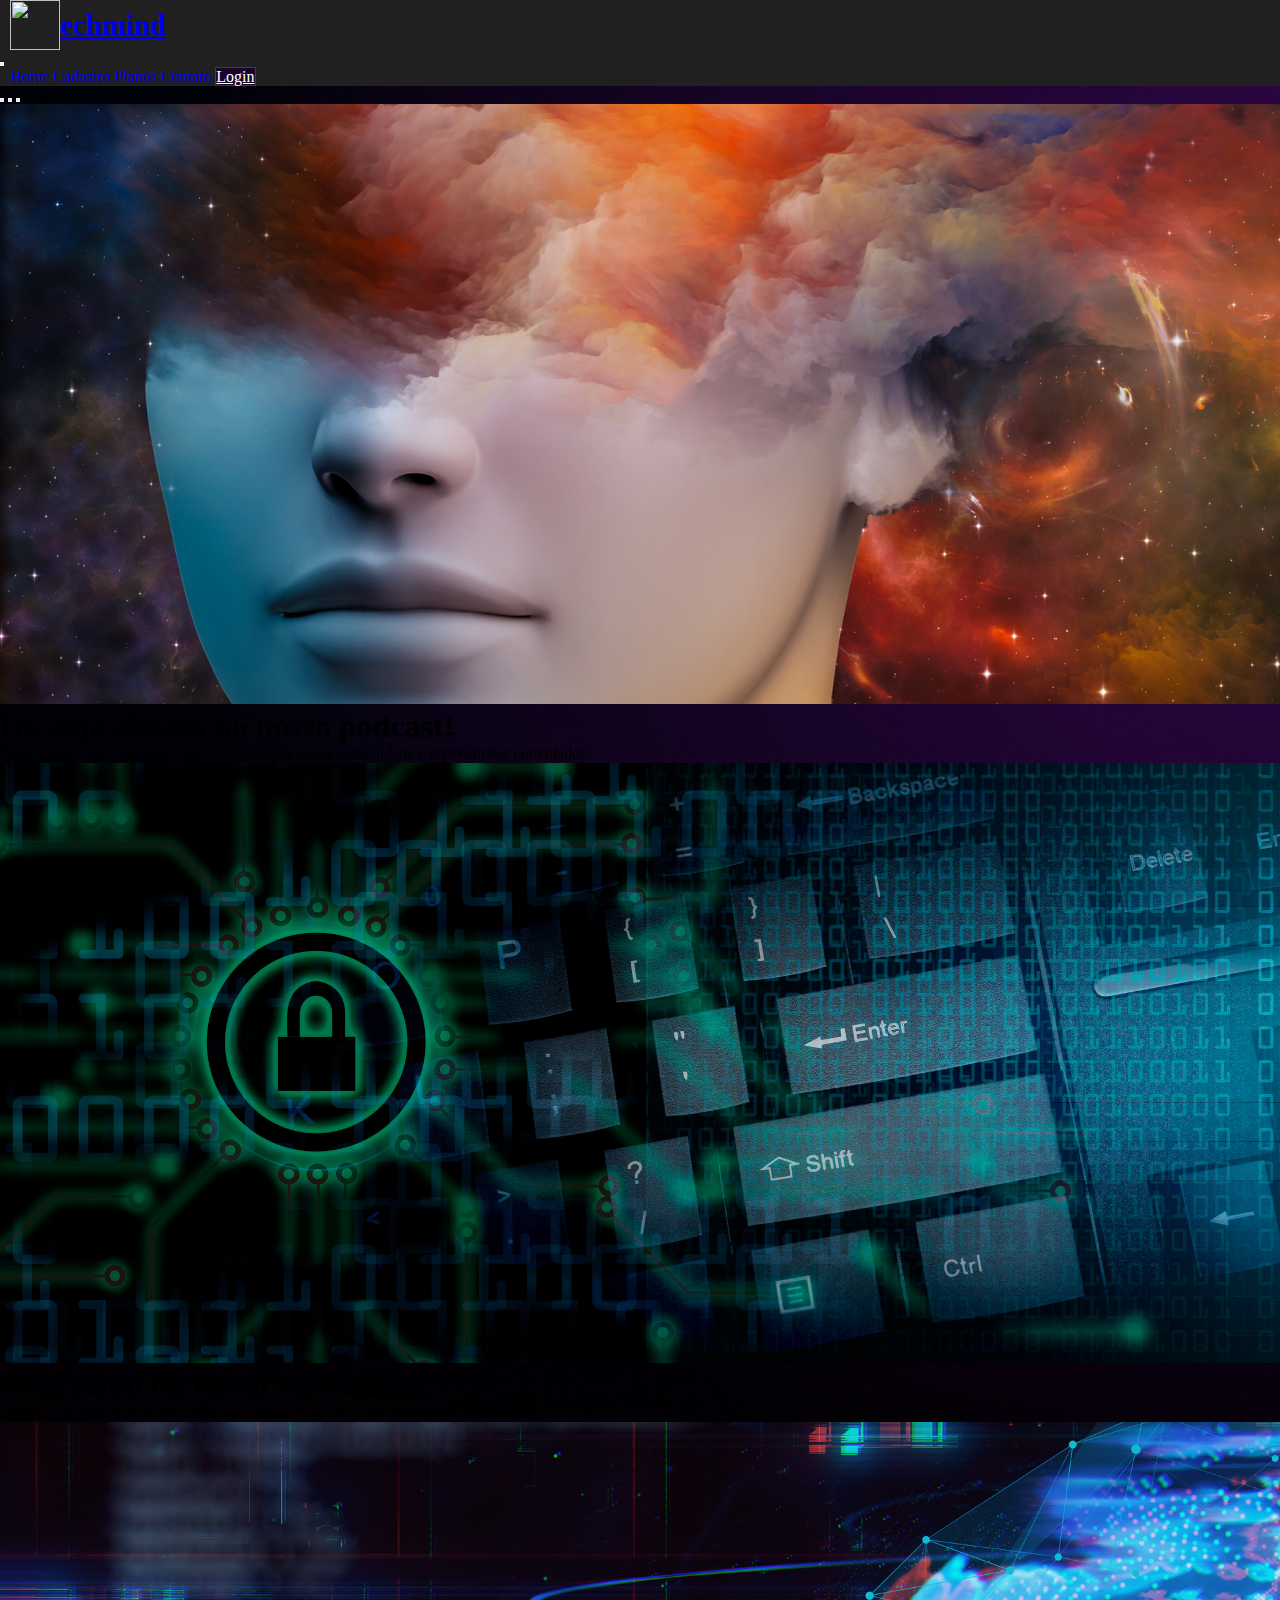
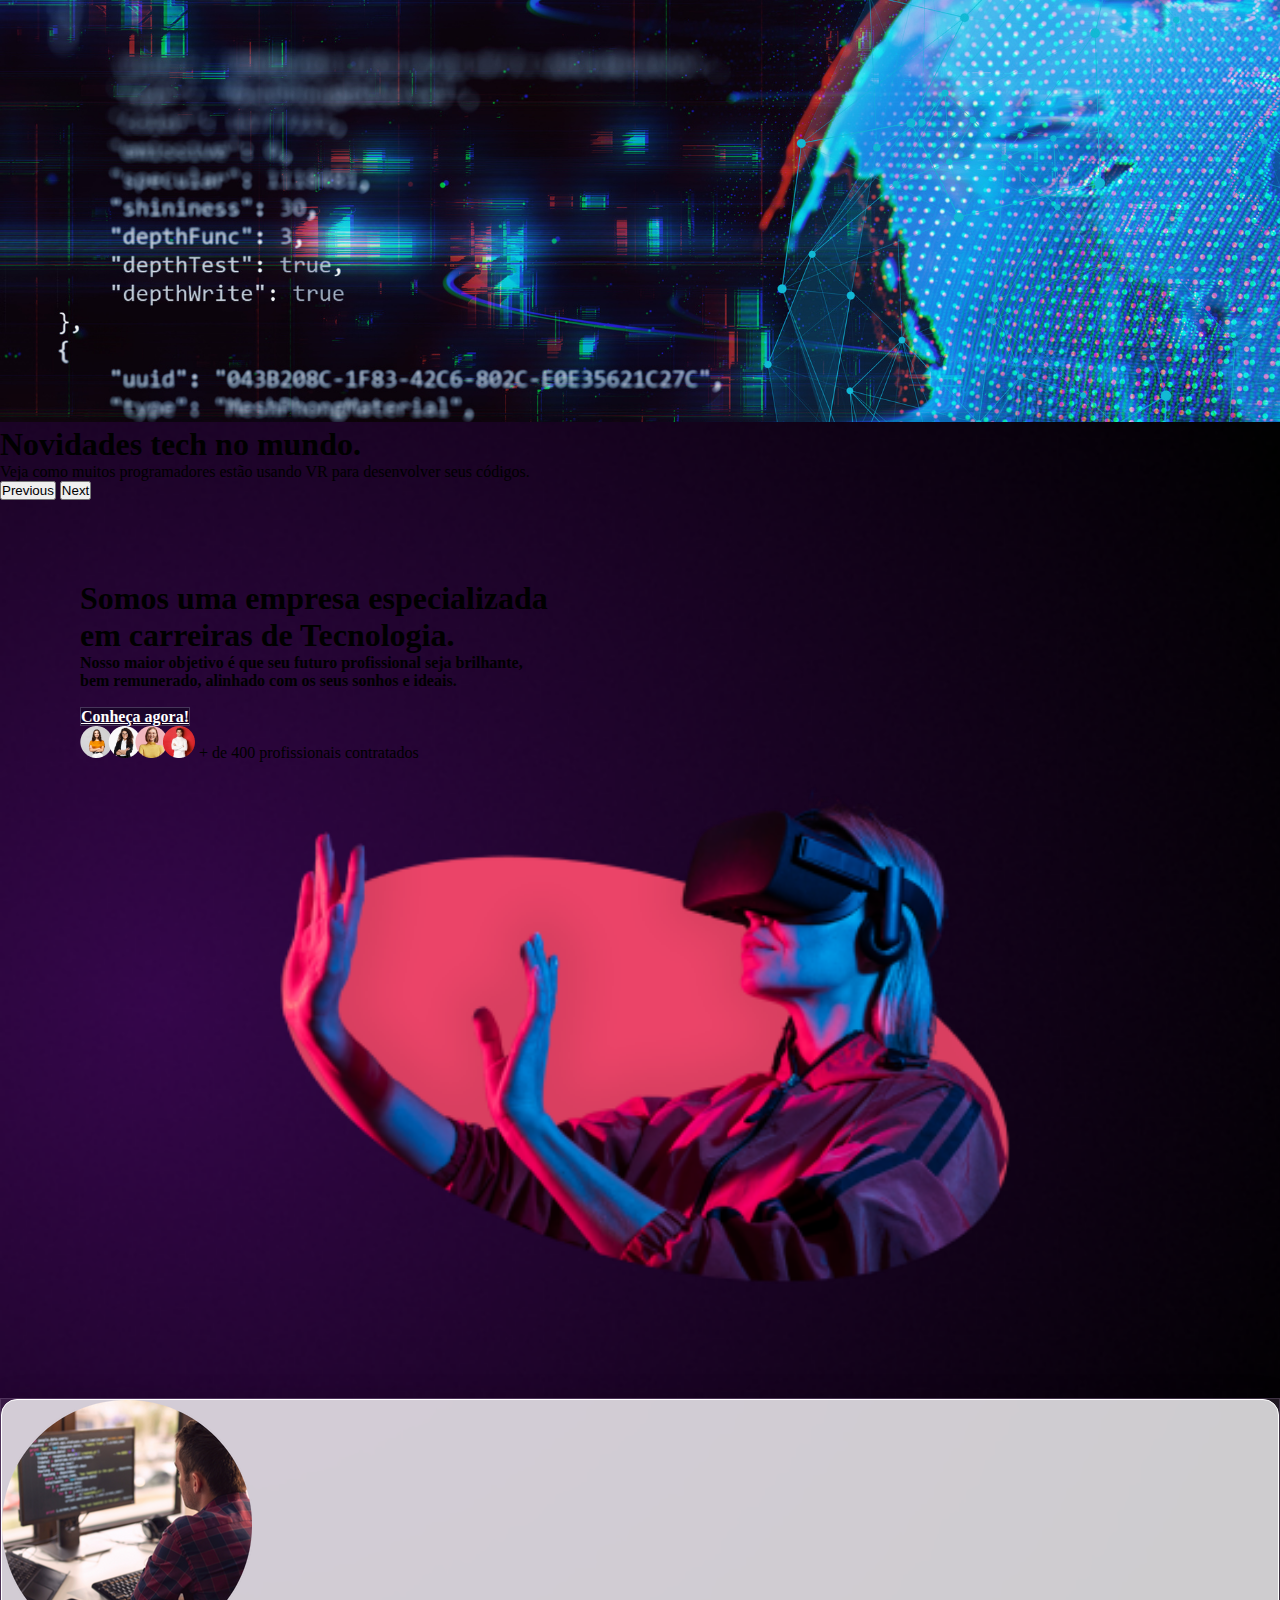
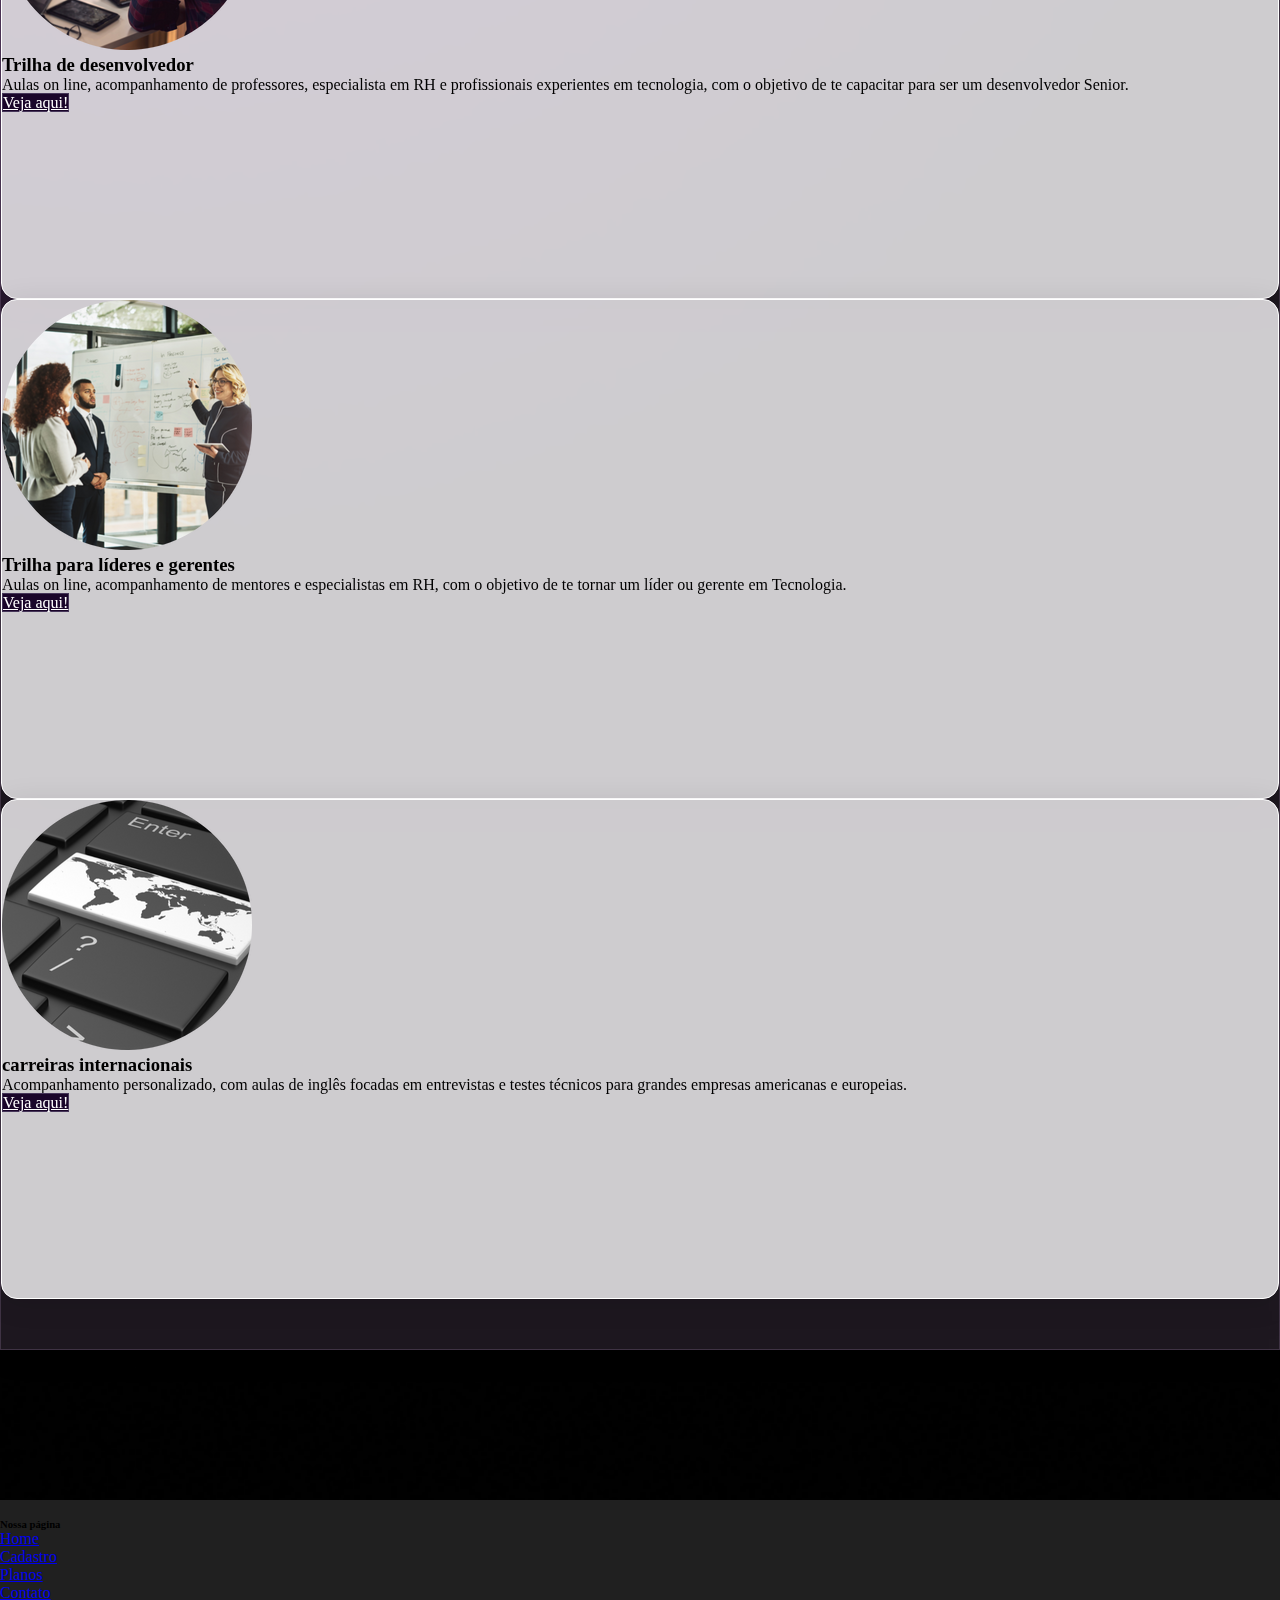
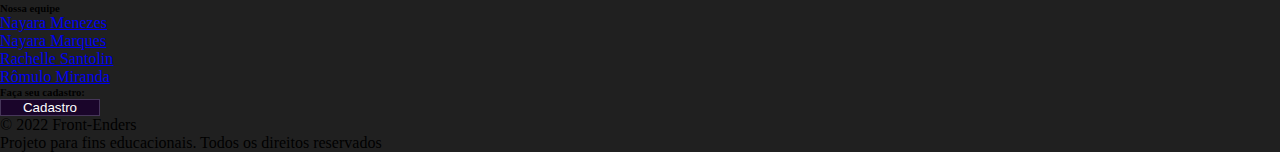
==== index.html @ 4a82a064 "Merge pull request #33 from naymarques/rachelle" ====
<!DOCTYPE html>
<html lang="pt-br">

  <head>
    <meta charset="UTF-8">
    <meta http-equiv="X-UA-Compatible" content="IE=edge">
    <meta name="viewport" content="width=device-width, initial-scale=1.0">
    <title>TechMind - Inove suas habilidades soft</title>
    <meta name="viewport" content="width=device-width, initial-scale=1" />
    <link rel="stylesheet" href="./assets/js/index.js" defer>
    <link href="https://cdn.jsdelivr.net/npm/bootstrap@5.2.0-beta1/dist/css/bootstrap.min.css" rel="stylesheet" integrity="sha384-0evHe/X+R7YkIZDRvuzKMRqM+OrBnVFBL6DOitfPri4tjfHxaWutUpFmBp4vmVor" crossorigin="anonymous">
    <script src="https://code.jquery.com/jquery-3.6.0.min.js" defer></script>
    <script src="https://cdn.jsdelivr.net/npm/@popperjs/core@2.11.5/dist/umd/popper.min.js" integrity="sha384-Xe+8cL9oJa6tN/veChSP7q+mnSPaj5Bcu9mPX5F5xIGE0DVittaqT5lorf0EI7Vk" crossorigin="anonymous" defer></script>
    <script src="https://cdn.jsdelivr.net/npm/bootstrap@5.2.0-beta1/dist/js/bootstrap.min.js" integrity="sha384-kjU+l4N0Yf4ZOJErLsIcvOU2qSb74wXpOhqTvwVx3OElZRweTnQ6d31fXEoRD1Jy" crossorigin="anonymous" defer></script>
    <link rel="stylesheet" href="./assets/css/index.css">
    <link href="./assets/css/headerFooter.css" rel="stylesheet">
    <link rel="shortcut icon" type="imagex/png" href="./assets/images/T.svg">
    <link rel="stylesheet" href="./assets/css/index.css">

  
  <body>

    <!-- Cabeçalho -->
    <header>
      <nav class="navbar navbar-expand-lg navbar-light bg-nav">
        <div class="container-fluid nav-marg">
          <a class="navbar-brand logo" href="./index.html">
            <img src="./assets/images/T.png" alt="" width="50" height="50" class="d-inline-block align-text-top">
            <h3 class=" d-inline text-white titulo-logo">echmind</h3>
          </a>
        </div>
        <button class="navbar-toggler" type="button" data-toggle="collapse" data-target="#navbarNavAltMarkup"
          aria-controls="navbarNavAltMarkup" aria-expanded="false" aria-label="Alterna navegação">
          <span class="navbar-toggler-icon"></span>
        </button>
        <div class="collapse navbar-collapse nav-marg" id="navbarNavAltMarkup">
          <div class="navbar-nav cores-letras-nav">
            <a class="nav-item nav-link text-white active" href="./index.html">Home <span class="sr-only"></span></a>
            <a class="nav-item nav-link text-white" href="./assets/pages/cadastro.html">Cadastro</a>
            <a class="nav-item nav-link text-white" href="./assets/pages/pricing.html">Planos</a>
            <a class="nav-item nav-link text-white" href="./assets/pages/contato.html">Contato</a>
            <a class="nav-item nav-link text-white btn btn-primary px-3 botao  data-toggle="modal data-target="#exampleModal" href="./assets/pages/login.html" role="button">Login</a>            
          </div>
        </div>
      </nav>
    </header>

    <!-- Carrosel -->
    <section id="carouselExampleIndicators" class="carousel slide" data-bs-ride="true">
      <div class="carousel-indicators">
        <button type="button" data-bs-target="#carouselExampleIndicators" data-bs-slide-to="0" class="active" aria-current="true" aria-label="Slide 1"></button>
        <button type="button" data-bs-target="#carouselExampleIndicators" data-bs-slide-to="1" aria-label="Slide 2"></button>
        <button type="button" data-bs-target="#carouselExampleIndicators" data-bs-slide-to="2" aria-label="Slide 3"></button>
      </div>
      <div class="carousel-inner">
        <div class="carousel-item active">
          <img src="./assets/images/teste1.png" class="d-block w-100 img-carousel" alt="...">
          <div class="carousel-caption d-none d-md-block h-40">
            <h1 class="font-titulo display-5"><strong>Dê uma olhada no nosso podcast!</strong></h1>
            <p>Toda semana um bate papo super bacana com nossa comunidade e especialistas convidados.</p>
          </div>
        </div>
        <div class="carousel-item">
          <img src="./assets/images/teste2.png" class="d-block w-100 img-carousel" alt="...">
          <div class="carousel-caption d-none d-md-block h-40">
            <h1 class="font-titulo display-5"><strong>Veja como foi nosso hackathon.</strong></h1>
            <p>Venha conferir nosso maior hackathon, foram mais de 5 mil inscritos de todo Brasil. </p>
          </div>
        </div>
        <div class="carousel-item">
          <img src="./assets/images/teste3.png" class="d-block w-100 img-carousel" alt="...">
          <div class="carousel-caption d-none d-md-block h-40">
            <h1 class="font-titulo display-5"><strong>Novidades tech no mundo.</strong></h1>
            <p>Veja como muitos programadores estão usando VR para desenvolver seus códigos.</p>
          </div>
        </div>
      </div>
      <button class="carousel-control-prev" type="button" data-bs-target="#carouselExampleIndicators" data-bs-slide="prev">
        <span class="carousel-control-prev-icon" aria-hidden="true"></span>
        <span class="visually-hidden">Previous</span>
      </button>
      <button class="carousel-control-next" type="button" data-bs-target="#carouselExampleIndicators" data-bs-slide="next">
        <span class="carousel-control-next-icon" aria-hidden="true"></span>
        <span class="visually-hidden">Next</span>
      </button>
    </section>

    <!-- Conheça-nos -->
      <section class="w-100 display1 size-div-sec1 row">
          <div class="px-3 displayDiv col-md-6">
              <h1 class="mb-2 text-white mb-5">Somos uma empresa especializada <br> em carreiras de Tecnologia.</h1>
              <h4 class="my-3 mb-5 text-white"> Nosso maior objetivo é que seu futuro profissional seja brilhante,<br> bem remunerado, alinhado com os seus sonhos e ideais.</br></br>
                  <a type="button" class="btn btn-size botao mt-3" href="./assets/pages/pricing.html" role="button">Conheça agora!</a>
              </h4>
              <img src="./assets/images/group1.png" alt="groups" /><span class="my-3 mb-5 text-white">   + de 400 profissionais contratados</span>
          </div>
          <div class="col-md-6 img-about">
            <img class="imagem img-fluid row" src="./assets/images/elipse.png" alt="Realidade virtual"/>         
          </div>
      </section>      
  
  <section class=" div-card-bg pt-5">
    <div class="about-cards-section cards">
        <div class="container">
            <div class="row">
                <div class="col-sm-4">
                    <div class="card border-0 card-bg">
                        <div class="position-relative rounded-circle overflow-hidden mx-auto custom-circle-image card-height p-2"
                            >
                            <img class="img-card-size img-fluid"
                                src="./assets/images/1.png"
                                alt="imagem de um desenvolvedor">
                        </div>
                        <div class="card-body text-center">
                            <h3 class="text-uppercase card-titulo">Trilha de desenvolvedor</h3>
                            <p class="">Aulas on line, acompanhamento de professores, especialista em RH e profissionais experientes em tecnologia, com o objetivo de te capacitar para ser um desenvolvedor Senior.</p>
                                <a type="button" class="btn btn-size botao-card" href="./assets/pages/pricing.html" role="button">Veja aqui!</a>
                        </div>
                    </div>
                </div>

                <div class="col-sm-4">
                    <div class="card border-0 card-bg">
                        <div class="position-relative rounded-circle overflow-hidden mx-auto custom-circle-image card-height p-2"
                            >
                            <img class="img-card-size img-fluid"
                                src="./assets/images/2.png"
                                alt="Imagem de uma lider de equipe">
                        </div>
                        <div class="card-body text-center">
                            <h3 class="text-uppercase card-titulo">Trilha para líderes e gerentes</h3>
                            <p class="">Aulas on line, acompanhamento de mentores e especialistas em RH, com o objetivo de te tornar um líder ou gerente em Tecnologia.</p>
                                <a type="button" class="btn btn-size botao-card" href="./assets/pages/pricing.html" role="button">Veja aqui!</a>
                        </div>
                    </div>
                </div>

                <div class="col-sm-4">
                    <div class="card border-0 card-bg">
                        <div class="position-relative rounded-circle overflow-hidden mx-auto custom-circle-image card-height p-2"
                            >
                            <img class="img-card-size img-fluid" 
                                src="./assets/images/3.png"
                                alt="Imagem de um mapa na tecla enter">
                        </div>
                        <div class="card-body text-center">
                            <h3 class="text-uppercase card-titulo">carreiras internacionais</h3>
                            <p class="">Acompanhamento personalizado, com aulas de inglês focadas em entrevistas e testes técnicos para grandes empresas americanas e europeias.</p>
                                <a type="button" class="btn btn-size botao-card" href="./assets/pages/pricing.html" role="button">Veja aqui!</a>
                        </div>
                    </div>
                </div>
            </div>
        </div>
    </div>
</section>



    
    <footer class="text-center text-lg-start bg-nav text-muted mt-auto">
      <section class=" text-white p-1">
        <div class="container text-center text-md-start mt-5">
          
          <div class="row mt-3">
            <br>
            <div class="col-md-2 col-lg-2 col-xl-2 mx-auto mb-4">
              <h6 class="text-uppercase fw-bold mb-4">
                Nossa página
              </h6>
              <p>
                <a href="./index.html" class="text-reset">Home</a>
              </p>
              <p>
                <a href="./assets/pages/cadastro.html" class="text-reset">Cadastro</a>
              </p>
              <p>
                <a href="./assets/pages/pricing.html" class="text-reset">Planos</a>
              </p>
              <p>
                <a href="./assets/pages/contato.html" class="text-reset">Contato</a>
              </p>
            </div>
            <div class="col-md-3 col-lg-2 col-xl-2 mx-auto mb-4">
              <h6 class="text-uppercase fw-bold mb-4">
                Nossa equipe
              </h6>
              <p>
                <a href="https://www.linkedin.com/in/nayara-menezes98/" class="text-reset">Nayara Menezes</a>
              </p>
              <p>
                <a href="https://www.linkedin.com/in/nayara-marques-65884bb2/" class="text-reset">Nayara Marques</a>
              </p>
              <p>
                <a href="https://www.linkedin.com/in/rachelle-santolin/" class="text-reset">Rachelle Santolin</a>
              </p>
              <p>
                <a href="https://www.linkedin.com/in/romulo-omiranda/" class="text-reset">Rômulo Miranda</a>
              </p>
            </div>
            <div class="col-md-3 col-lg-2 col-xl-2 mx-auto mb-4">
              <h6 class="text-uppercase fw-bold mb-4">
                Faça seu cadastro:
              </h6>
              <a href="./assets/pages/cadastro.html"><button type="button" class="btn btn-primary botao">Cadastro</button></a></div>
            </div>
            <div class="text-center p-4 w100 text-white">
              © 2022 Front-Enders
              <p class="text-reset fw-bold">Projeto para fins educacionais. Todos os direitos reservados</p>
            </div>
      </section>      
    </footer>
  </body>
</html>
---- assets/css/index.css ----
* {
    margin: 0px;
    padding: 0px;
    box-sizing: border-box;
}

.logo {
    display: flex;
    align-items: center;
}

.titulo-logo {
    font-size: 1.8rem;
}

.img-carousel {
    height: 600px;
    object-fit: cover;
}

.img-about {
    display: flex;
    justify-content: center;
}

.imagem {
    width: 70%;
}

.btn-size {
    width: 300px;
}

.size-div-sec1 {
    padding: 5rem;
}

.div-card-bg {
    background: rgba(143, 116, 155, 0.2);
    box-shadow: 0 4px 30px rgba(0, 0, 0, 0.1);
    backdrop-filter: blur(5px);
    -webkit-backdrop-filter: blur(5px);
    border: 1px solid rgba(143, 116, 155, 0.3);
    padding-bottom: 50px;
    margin-bottom: 150px;
}


.card-bg {
    background: rgba(255, 255, 255, 0.76);
    border-radius: 16px;
    box-shadow: 0 4px 30px rgba(0, 0, 0, 0.1);
    backdrop-filter: blur(20px);
    -webkit-backdrop-filter: blur(20px);
    border: 1px solid rgba(255, 255, 255, 1);
    min-height: 500px;
}

.botao-card {
    width: 100px;
    background-color: #1A052A;
    border: 1px solid rgba(70, 54, 89, 2);
    color: white;
}

.botao-card:hover {
    color: white;
    background-color: #310749;
    border: 1px solid rgba(70, 54, 89, 2);
}
---- assets/css/headerFooter.css ----
body {
    background-image: url("../images/background_slide.png");
    background-repeat: no-repeat;
    background-size: cover;
    background-color: #202020;
   }

.nav-marg{
    margin-left: 10px;
    margin-right: 10px;
}

.bg-nav{
    background-color: #202020;
}

.cores-letras-nav{
    color: white;
}

.botao{
    width: 100px;
    background-color: #1A052A;
    border: 1px solid rgba(70, 54, 89, 2);
    color: white;
}

.botao:hover{
    color: white;
    background-color: #310749;
    border: 1px solid rgba(70, 54, 89, 2);
}
---- assets/css/index.css ----
* {
    margin: 0px;
    padding: 0px;
    box-sizing: border-box;
}

.logo {
    display: flex;
    align-items: center;
}

.titulo-logo {
    font-size: 1.8rem;
}

.img-carousel {
    height: 600px;
    object-fit: cover;
}

.img-about {
    display: flex;
    justify-content: center;
}

.imagem {
    width: 70%;
}

.btn-size {
    width: 300px;
}

.size-div-sec1 {
    padding: 5rem;
}

.div-card-bg {
    background: rgba(143, 116, 155, 0.2);
    box-shadow: 0 4px 30px rgba(0, 0, 0, 0.1);
    backdrop-filter: blur(5px);
    -webkit-backdrop-filter: blur(5px);
    border: 1px solid rgba(143, 116, 155, 0.3);
    padding-bottom: 50px;
    margin-bottom: 150px;
}


.card-bg {
    background: rgba(255, 255, 255, 0.76);
    border-radius: 16px;
    box-shadow: 0 4px 30px rgba(0, 0, 0, 0.1);
    backdrop-filter: blur(20px);
    -webkit-backdrop-filter: blur(20px);
    border: 1px solid rgba(255, 255, 255, 1);
    min-height: 500px;
}

.botao-card {
    width: 100px;
    background-color: #1A052A;
    border: 1px solid rgba(70, 54, 89, 2);
    color: white;
}

.botao-card:hover {
    color: white;
    background-color: #310749;
    border: 1px solid rgba(70, 54, 89, 2);
}
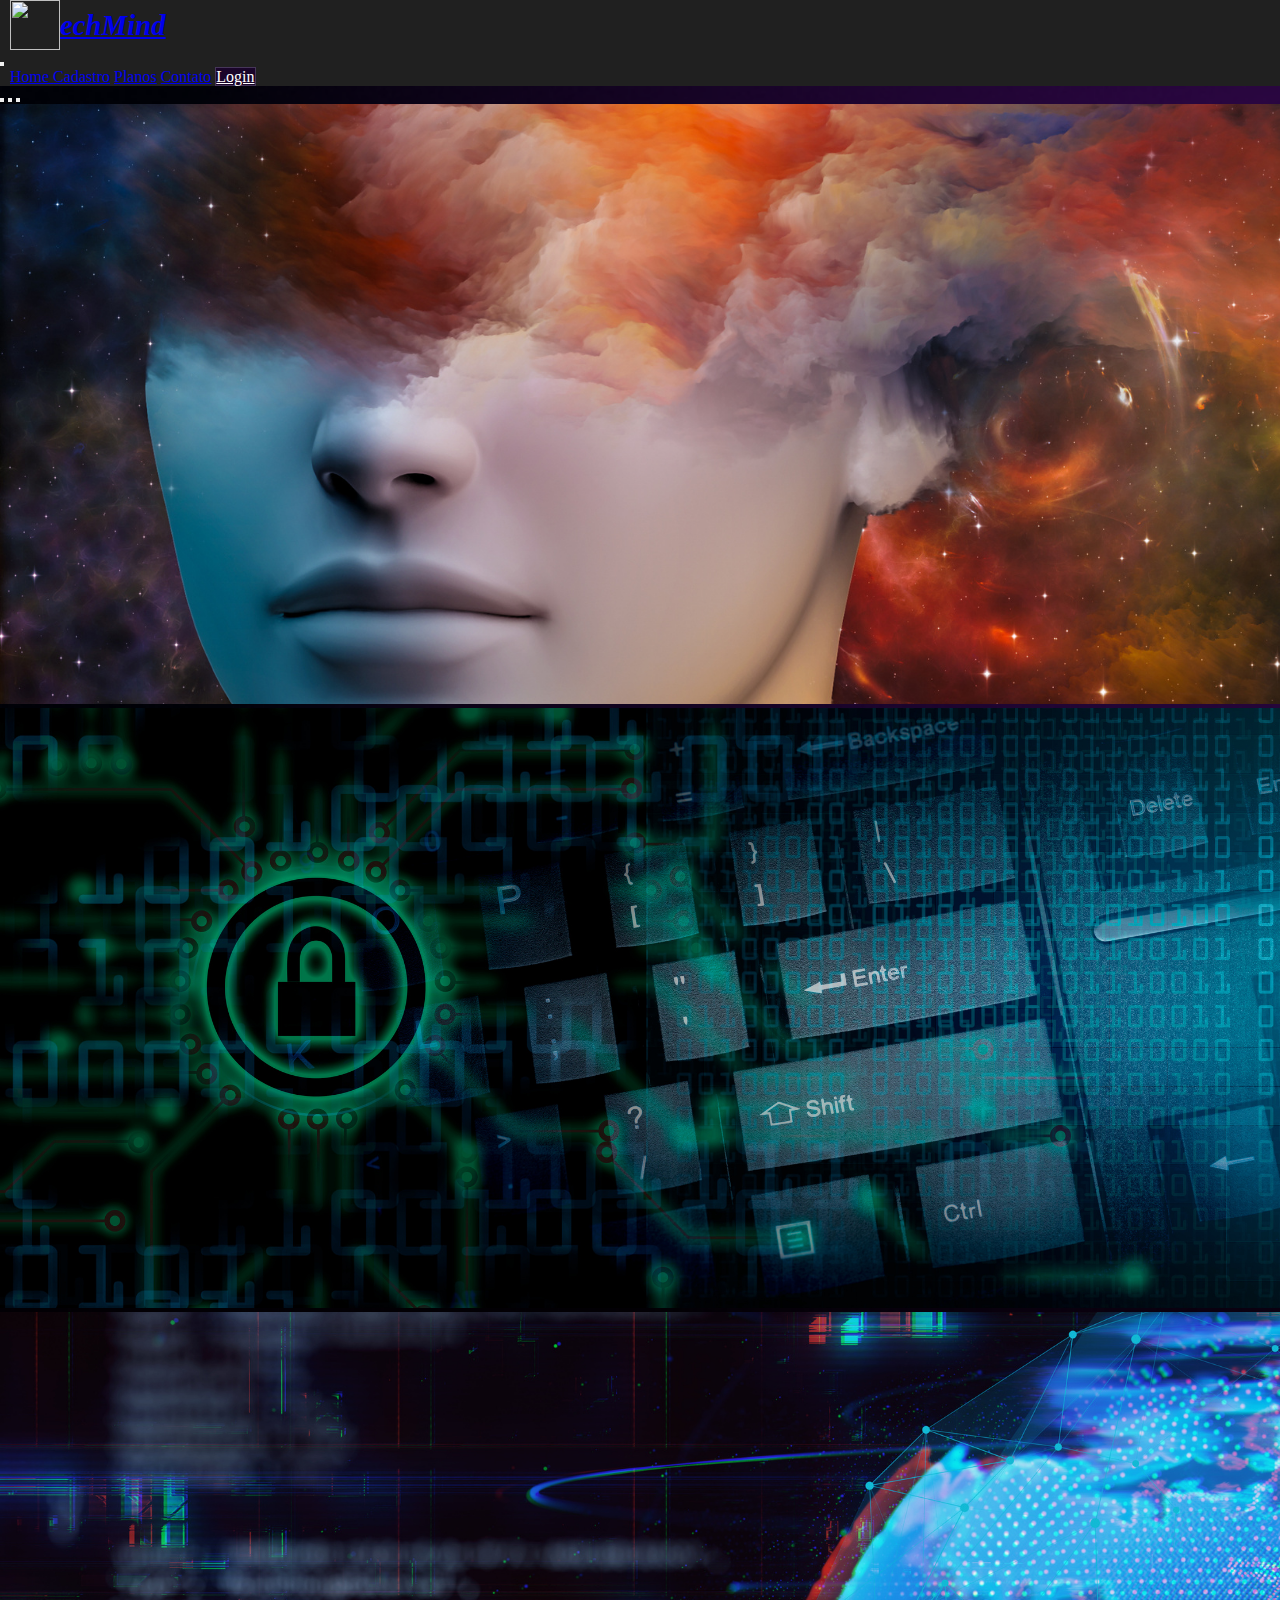
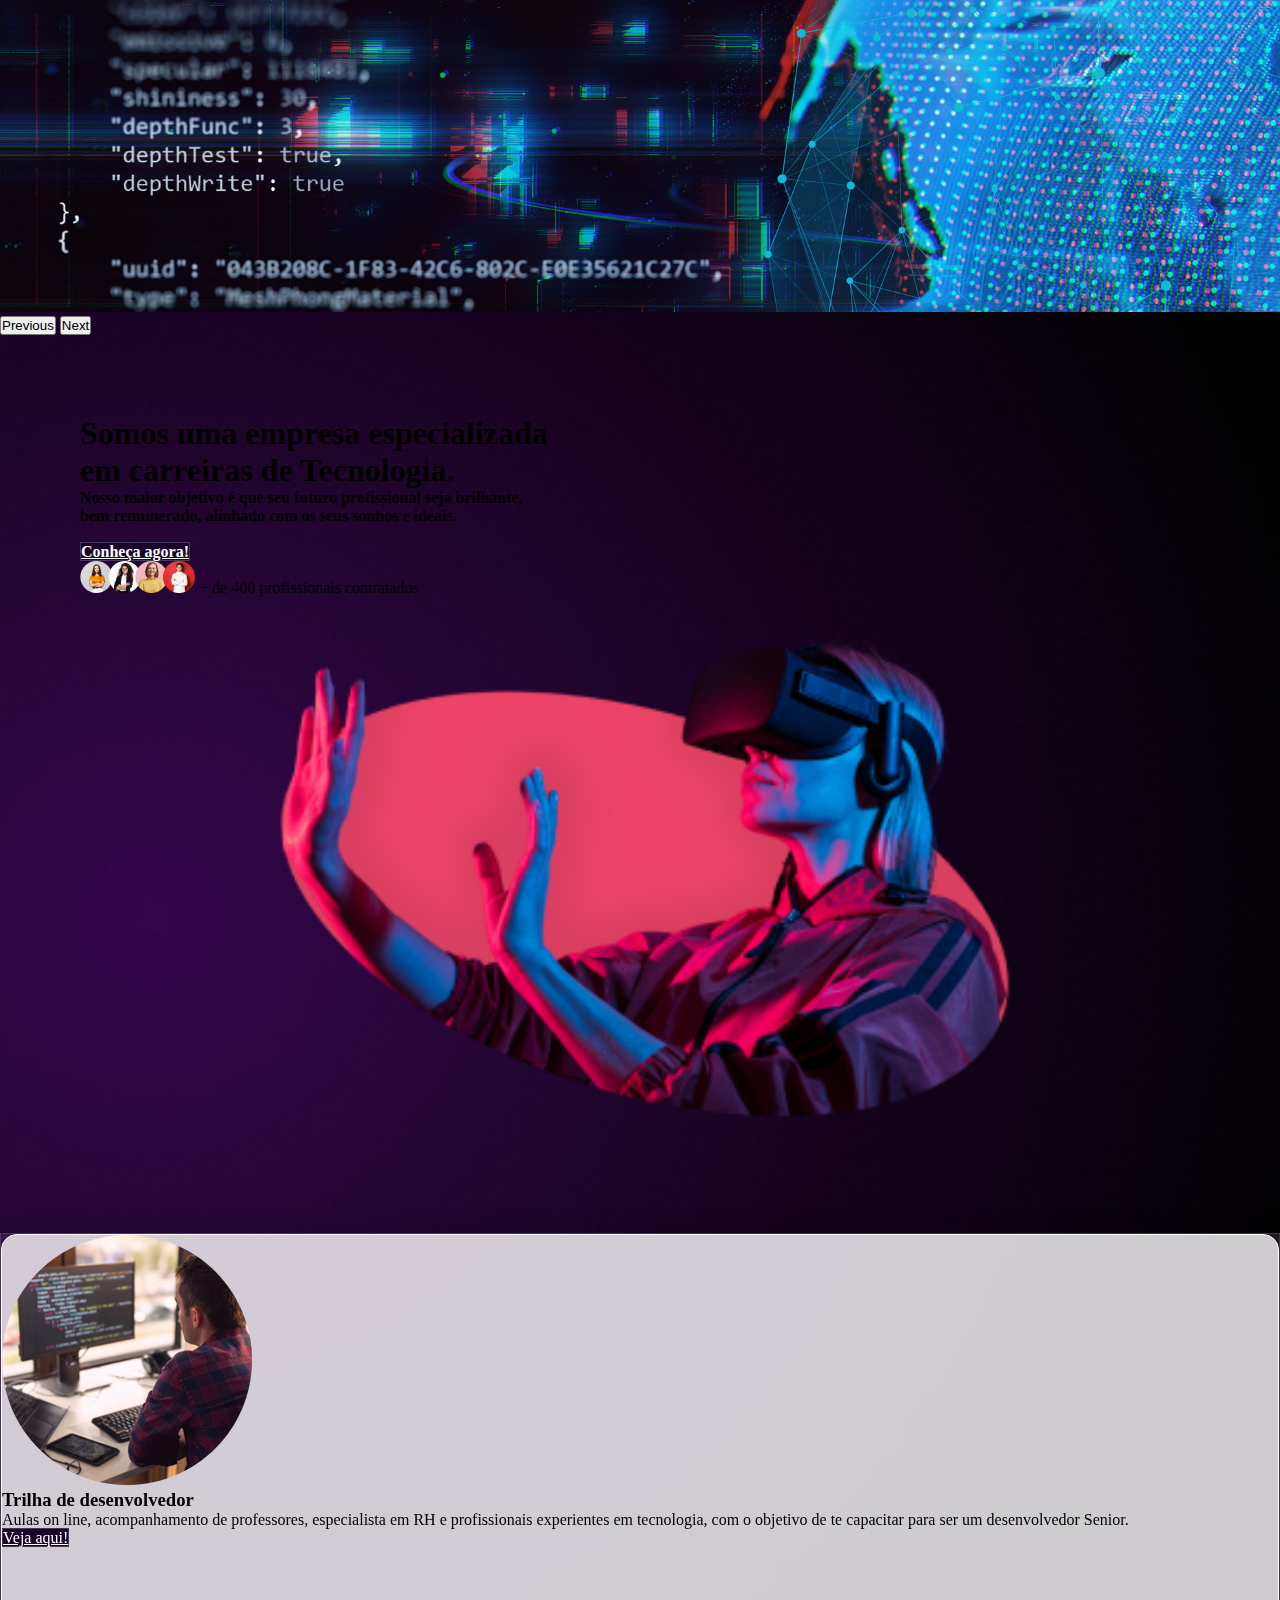
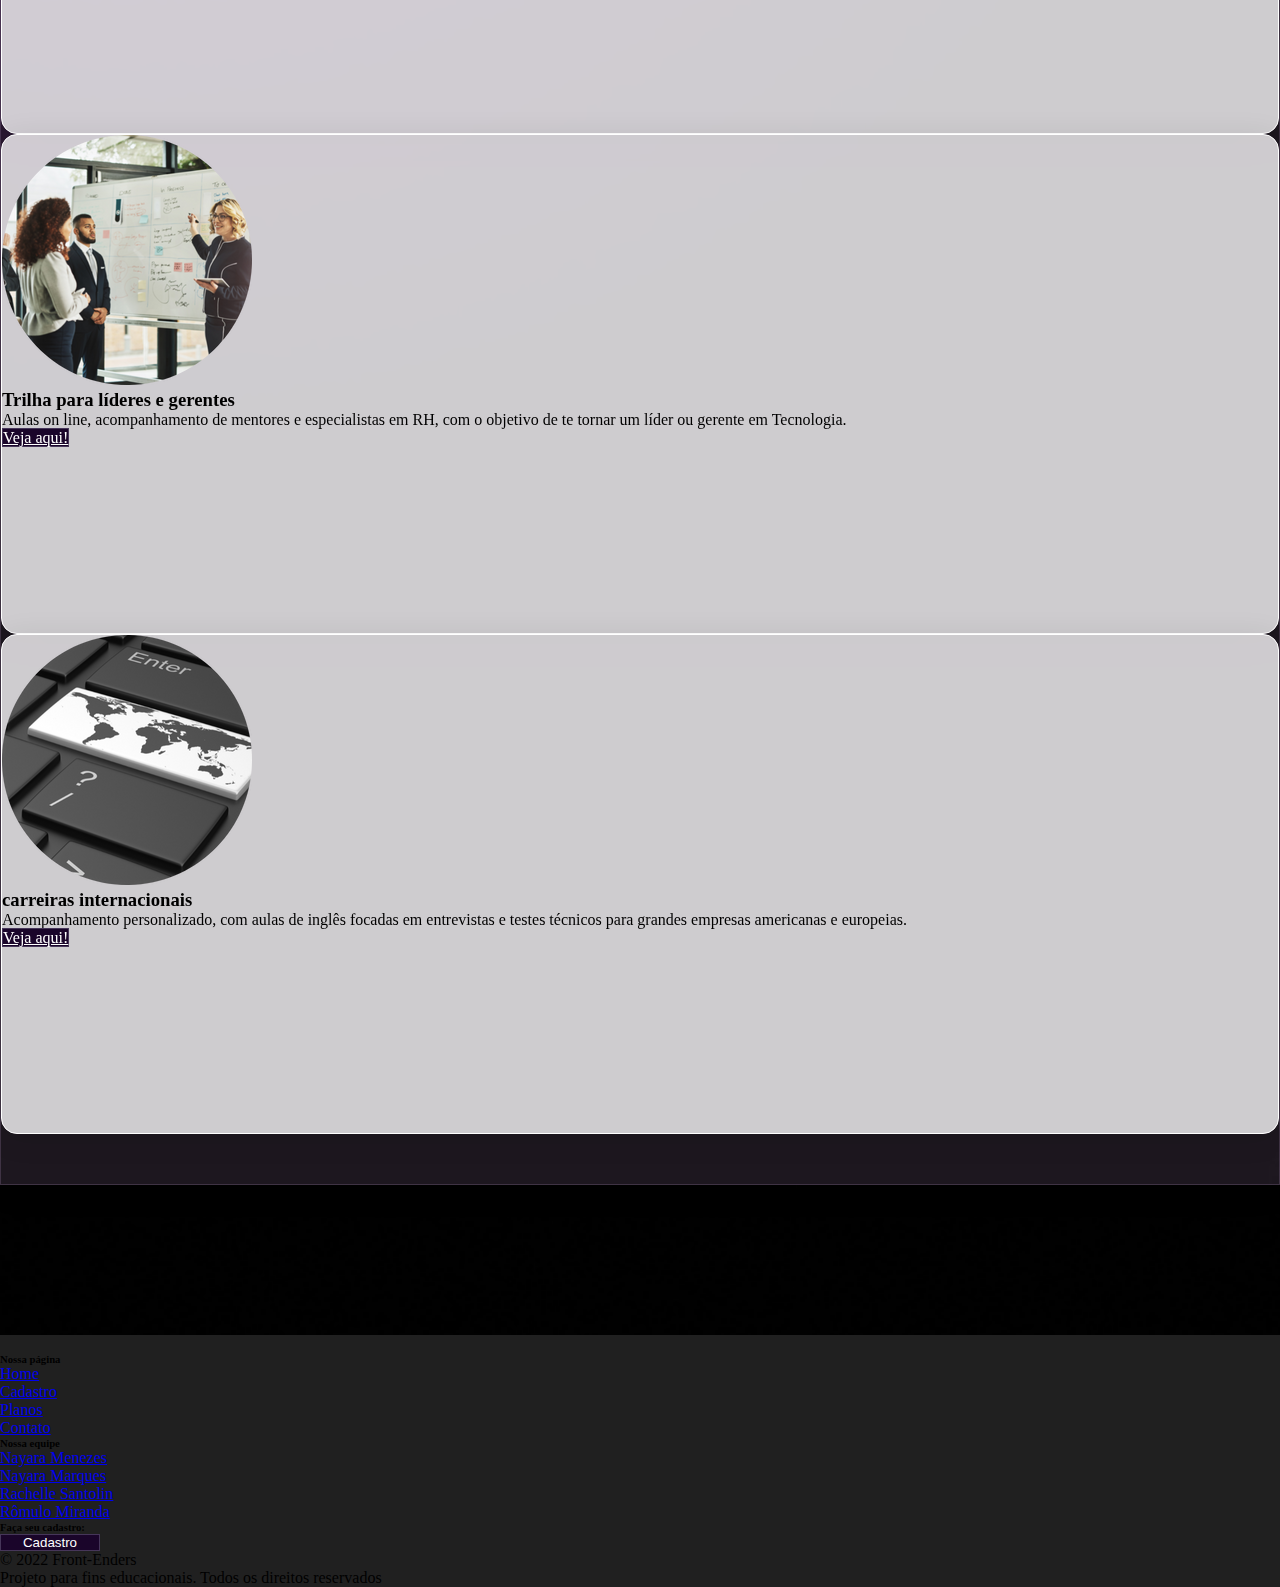
==== commit 2cdbd218: "modificações de estilo no contato" ====
--- a/index.html
+++ b/index.html
@@ -5,7 +5,7 @@
     <meta charset="UTF-8">
     <meta http-equiv="X-UA-Compatible" content="IE=edge">
     <meta name="viewport" content="width=device-width, initial-scale=1.0">
-    <title>TechMind - Inove suas habilidades soft</title>
+    <title>TechMind - Inovação em seleção de pessoas e Recruit</title>
     <meta name="viewport" content="width=device-width, initial-scale=1" />
     <link rel="stylesheet" href="./assets/js/index.js" defer>
     <link href="https://cdn.jsdelivr.net/npm/bootstrap@5.2.0-beta1/dist/css/bootstrap.min.css" rel="stylesheet" integrity="sha384-0evHe/X+R7YkIZDRvuzKMRqM+OrBnVFBL6DOitfPri4tjfHxaWutUpFmBp4vmVor" crossorigin="anonymous">
@@ -26,7 +26,7 @@
         <div class="container-fluid nav-marg">
           <a class="navbar-brand logo" href="./index.html">
             <img src="./assets/images/T.png" alt="" width="50" height="50" class="d-inline-block align-text-top">
-            <h3 class=" d-inline text-white titulo-logo">echmind</h3>
+            <h3 class=" d-inline text-white titulo-logo"><em>echMind</em></h3>
           </a>
         </div>
         <button class="navbar-toggler" type="button" data-toggle="collapse" data-target="#navbarNavAltMarkup"
@@ -55,24 +55,12 @@
       <div class="carousel-inner">
         <div class="carousel-item active">
           <img src="./assets/images/teste1.png" class="d-block w-100 img-carousel" alt="...">
-          <div class="carousel-caption d-none d-md-block h-40">
-            <h1 class="font-titulo display-5"><strong>Dê uma olhada no nosso podcast!</strong></h1>
-            <p>Toda semana um bate papo super bacana com nossa comunidade e especialistas convidados.</p>
-          </div>
         </div>
         <div class="carousel-item">
           <img src="./assets/images/teste2.png" class="d-block w-100 img-carousel" alt="...">
-          <div class="carousel-caption d-none d-md-block h-40">
-            <h1 class="font-titulo display-5"><strong>Veja como foi nosso hackathon.</strong></h1>
-            <p>Venha conferir nosso maior hackathon, foram mais de 5 mil inscritos de todo Brasil. </p>
-          </div>
         </div>
         <div class="carousel-item">
           <img src="./assets/images/teste3.png" class="d-block w-100 img-carousel" alt="...">
-          <div class="carousel-caption d-none d-md-block h-40">
-            <h1 class="font-titulo display-5"><strong>Novidades tech no mundo.</strong></h1>
-            <p>Veja como muitos programadores estão usando VR para desenvolver seus códigos.</p>
-          </div>
         </div>
       </div>
       <button class="carousel-control-prev" type="button" data-bs-target="#carouselExampleIndicators" data-bs-slide="prev">
@@ -99,6 +87,7 @@
           </div>
       </section>      
   
+    <!-- Cards das trilhas -->
   <section class=" div-card-bg pt-5">
     <div class="about-cards-section cards">
         <div class="container">
--- a/assets/css/index.css
+++ b/assets/css/index.css
@@ -1,3 +1,5 @@
+@import url('https://fonts.googleapis.com/css2?family=Fredoka+One&family=Poppins:wght@100;200;300&display=swap');
+
 * {
     margin: 0px;
     padding: 0px;
--- a/assets/css/index.css
+++ b/assets/css/index.css
@@ -1,3 +1,5 @@
+@import url('https://fonts.googleapis.com/css2?family=Fredoka+One&family=Poppins:wght@100;200;300&display=swap');
+
 * {
     margin: 0px;
     padding: 0px;
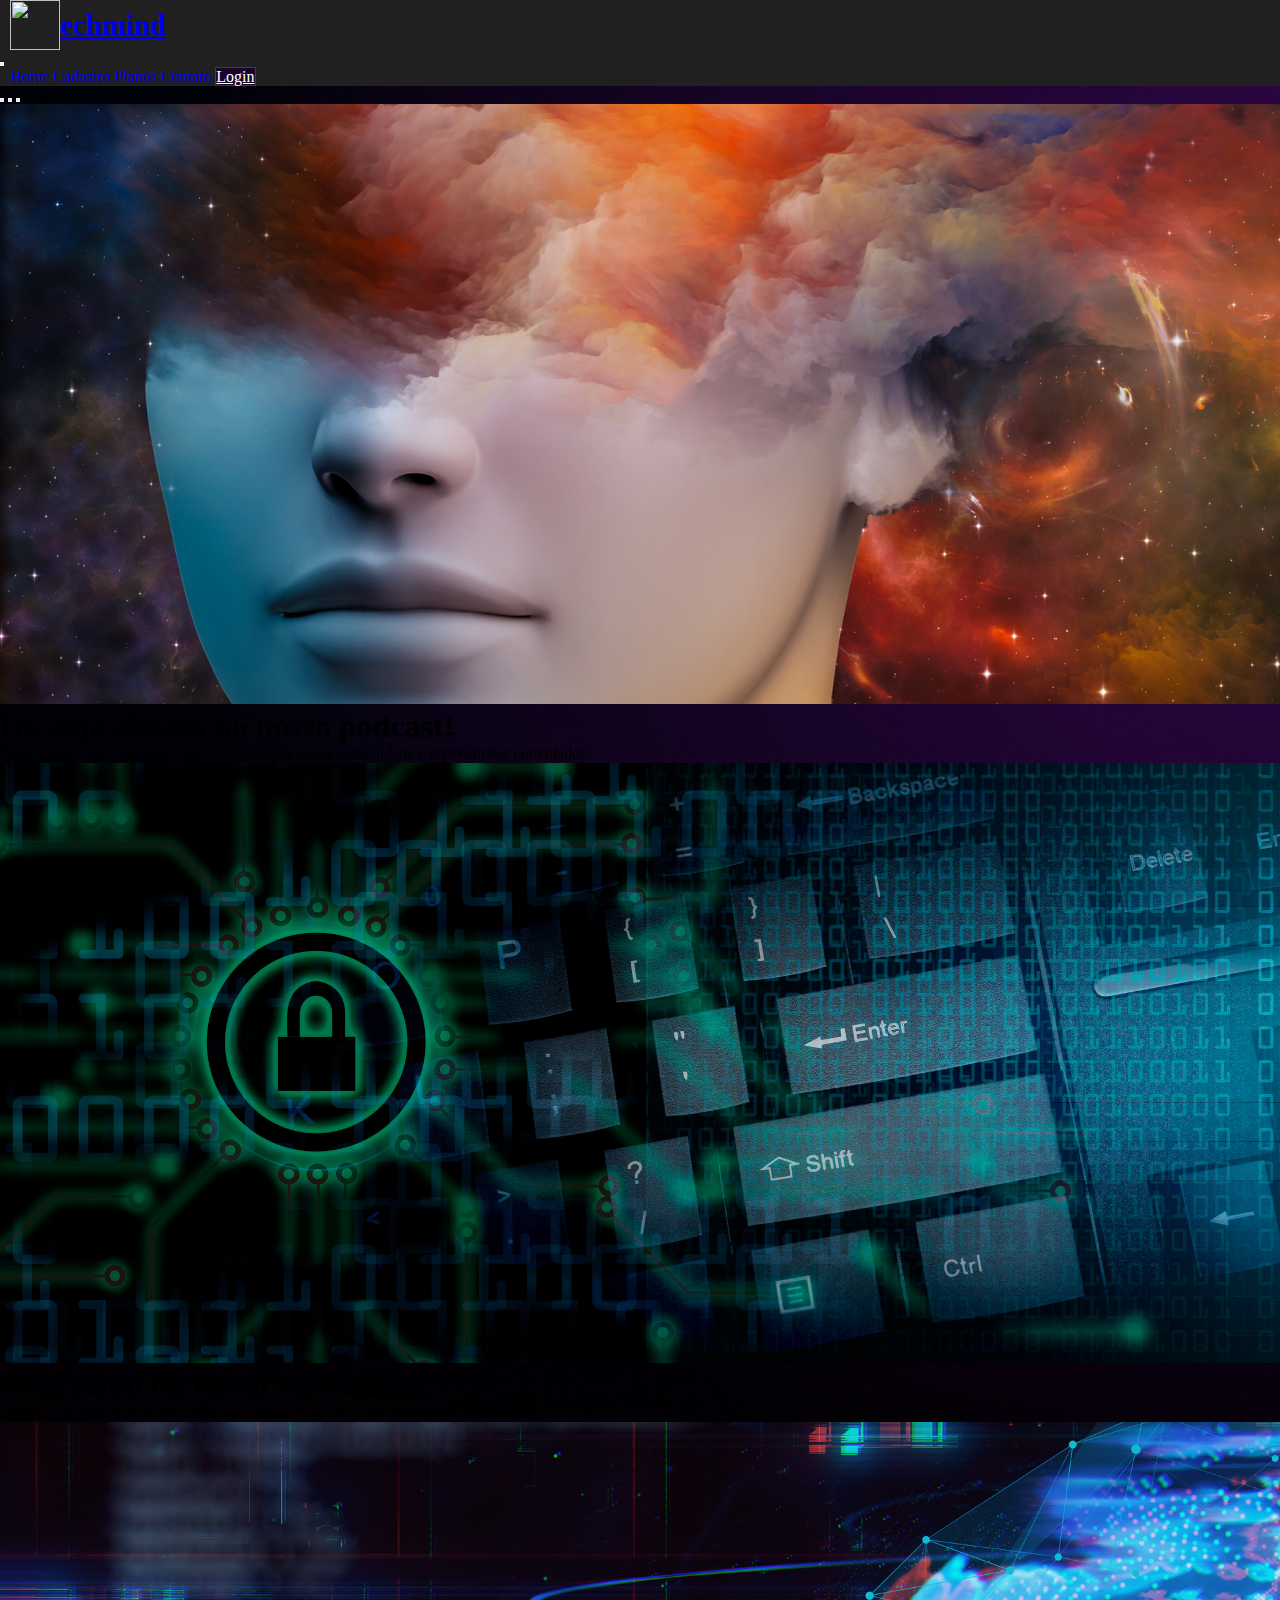
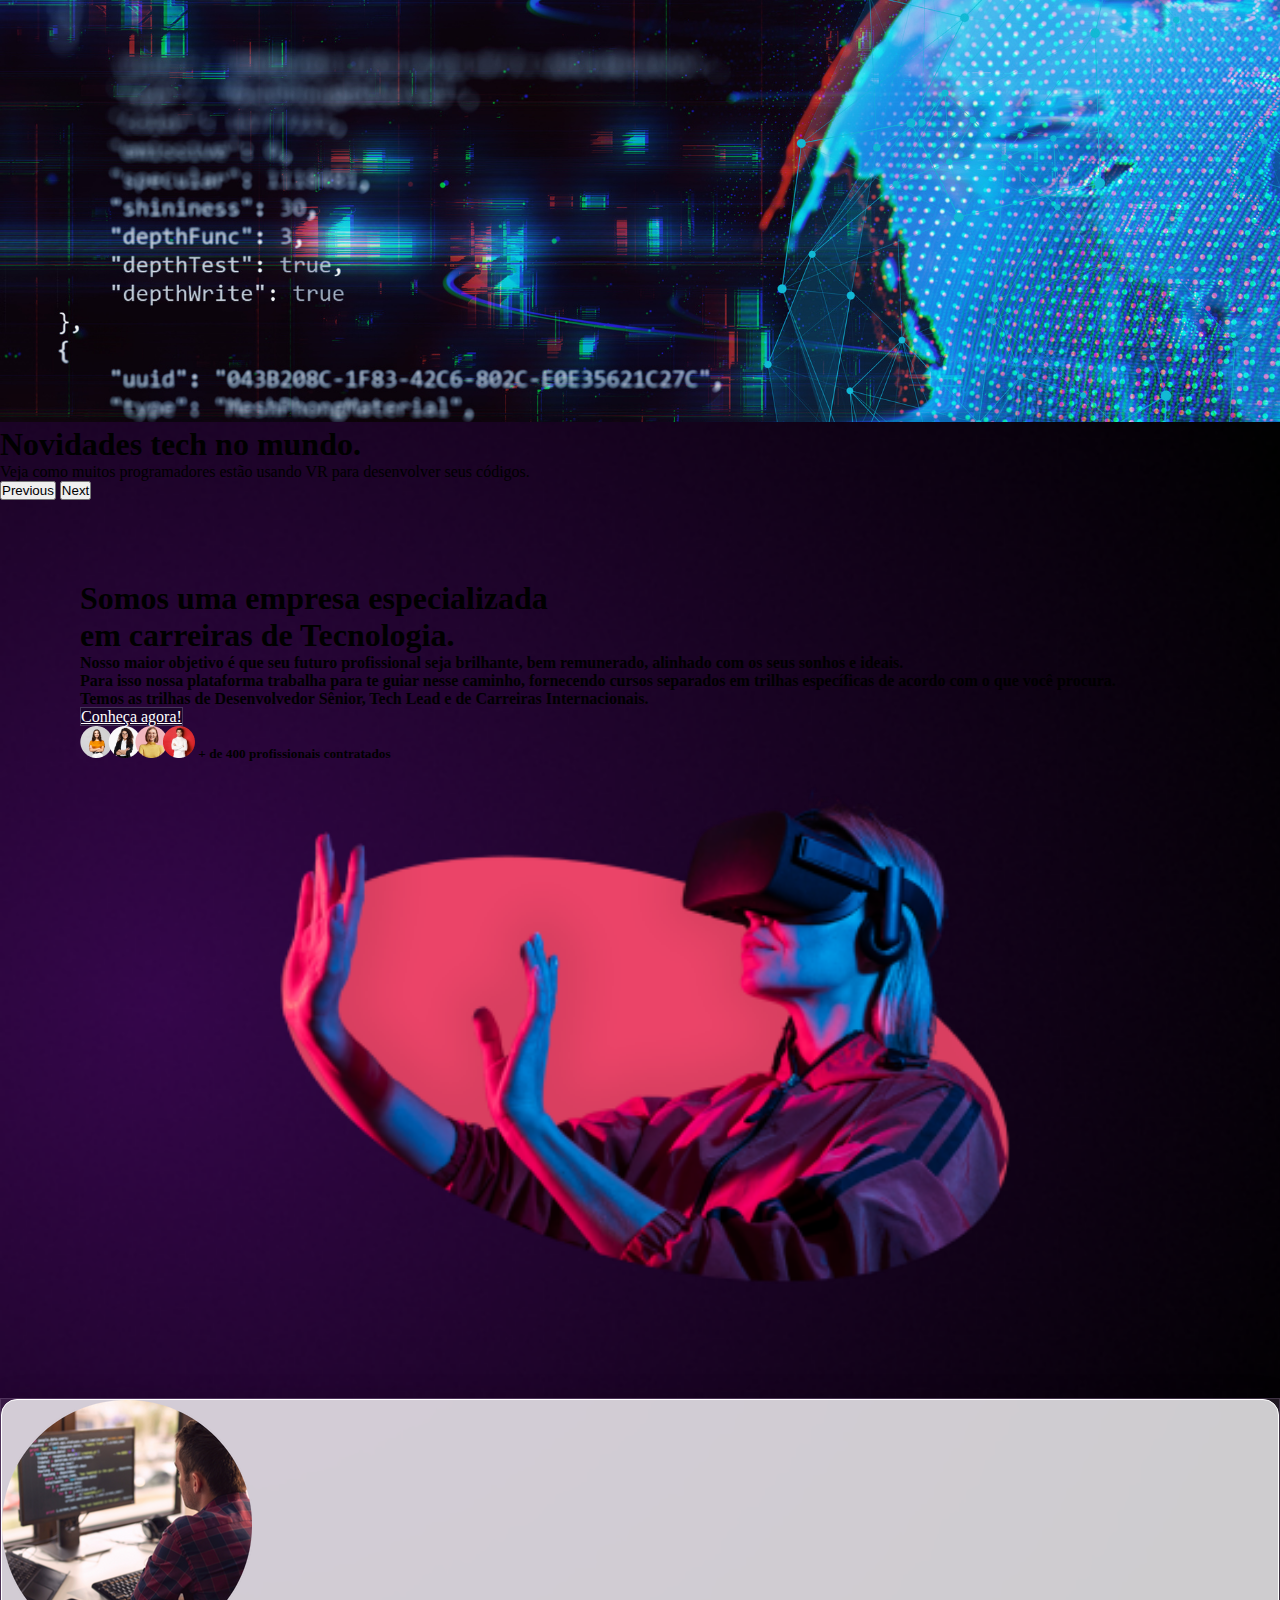
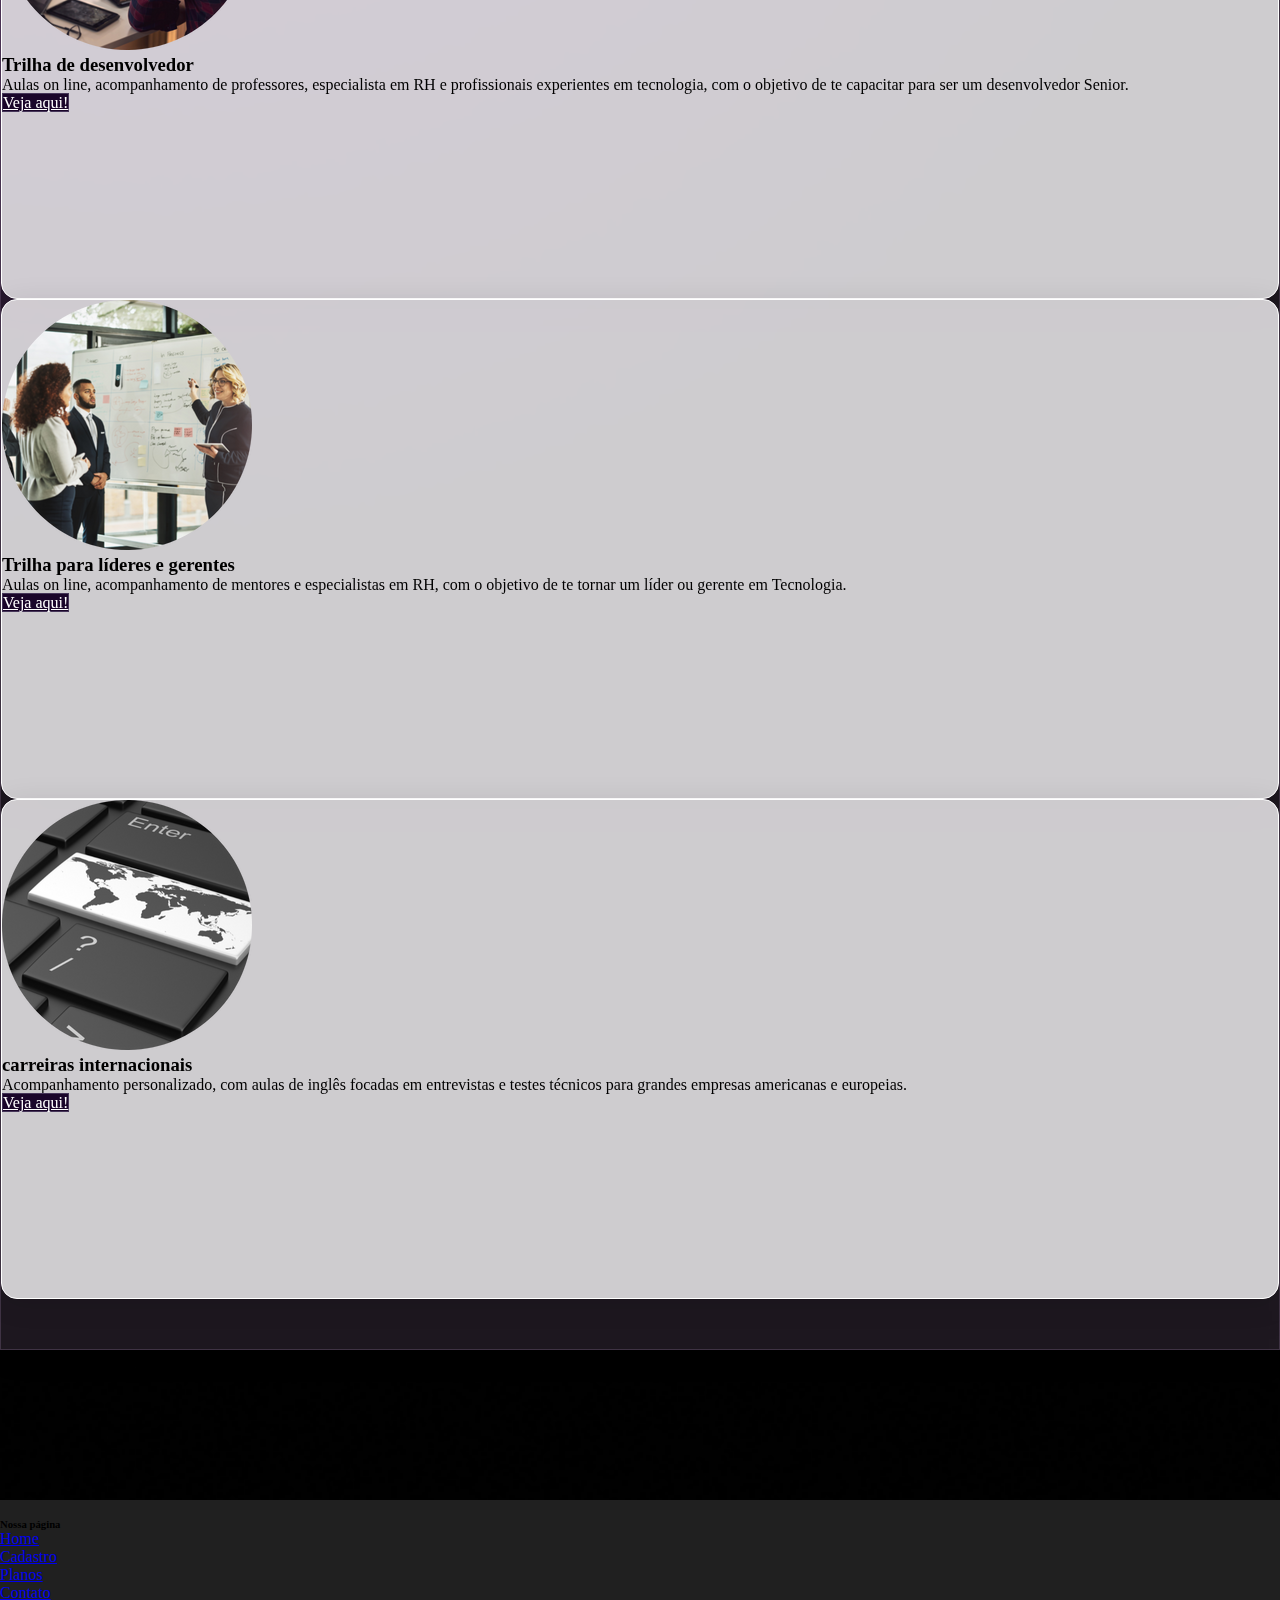
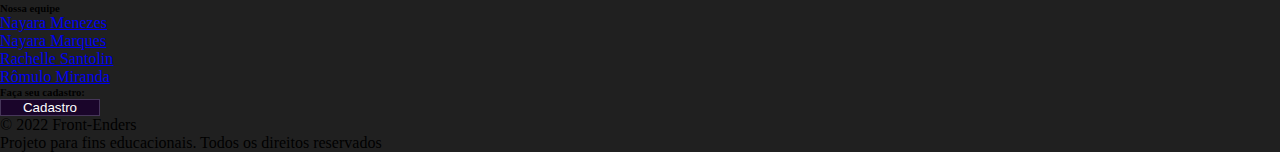
==== commit 934ea1bf: "arrumando texto da index" ====
--- a/index.html
+++ b/index.html
@@ -5,7 +5,7 @@
     <meta charset="UTF-8">
     <meta http-equiv="X-UA-Compatible" content="IE=edge">
     <meta name="viewport" content="width=device-width, initial-scale=1.0">
-    <title>TechMind - Inovação em seleção de pessoas e Recruit</title>
+    <title>TechMind - Inove suas habilidades soft</title>
     <meta name="viewport" content="width=device-width, initial-scale=1" />
     <link rel="stylesheet" href="./assets/js/index.js" defer>
     <link href="https://cdn.jsdelivr.net/npm/bootstrap@5.2.0-beta1/dist/css/bootstrap.min.css" rel="stylesheet" integrity="sha384-0evHe/X+R7YkIZDRvuzKMRqM+OrBnVFBL6DOitfPri4tjfHxaWutUpFmBp4vmVor" crossorigin="anonymous">
@@ -26,7 +26,7 @@
         <div class="container-fluid nav-marg">
           <a class="navbar-brand logo" href="./index.html">
             <img src="./assets/images/T.png" alt="" width="50" height="50" class="d-inline-block align-text-top">
-            <h3 class=" d-inline text-white titulo-logo"><em>echMind</em></h3>
+            <h3 class=" d-inline text-white titulo-logo">echmind</h3>
           </a>
         </div>
         <button class="navbar-toggler" type="button" data-toggle="collapse" data-target="#navbarNavAltMarkup"
@@ -55,12 +55,24 @@
       <div class="carousel-inner">
         <div class="carousel-item active">
           <img src="./assets/images/teste1.png" class="d-block w-100 img-carousel" alt="...">
+          <div class="carousel-caption d-none d-md-block h-40">
+            <h1 class="font-titulo display-5"><strong>Dê uma olhada no nosso podcast!</strong></h1>
+            <p>Toda semana um bate papo super bacana com nossa comunidade e especialistas convidados.</p>
+          </div>
         </div>
         <div class="carousel-item">
           <img src="./assets/images/teste2.png" class="d-block w-100 img-carousel" alt="...">
+          <div class="carousel-caption d-none d-md-block h-40">
+            <h1 class="font-titulo display-5"><strong>Veja como foi nosso hackathon.</strong></h1>
+            <p>Venha conferir nosso maior hackathon, foram mais de 5 mil inscritos de todo Brasil. </p>
+          </div>
         </div>
         <div class="carousel-item">
           <img src="./assets/images/teste3.png" class="d-block w-100 img-carousel" alt="...">
+          <div class="carousel-caption d-none d-md-block h-40">
+            <h1 class="font-titulo display-5"><strong>Novidades tech no mundo.</strong></h1>
+            <p>Veja como muitos programadores estão usando VR para desenvolver seus códigos.</p>
+          </div>
         </div>
       </div>
       <button class="carousel-control-prev" type="button" data-bs-target="#carouselExampleIndicators" data-bs-slide="prev">
@@ -77,17 +89,18 @@
       <section class="w-100 display1 size-div-sec1 row">
           <div class="px-3 displayDiv col-md-6">
               <h1 class="mb-2 text-white mb-5">Somos uma empresa especializada <br> em carreiras de Tecnologia.</h1>
-              <h4 class="my-3 mb-5 text-white"> Nosso maior objetivo é que seu futuro profissional seja brilhante,<br> bem remunerado, alinhado com os seus sonhos e ideais.</br></br>
-                  <a type="button" class="btn btn-size botao mt-3" href="./assets/pages/pricing.html" role="button">Conheça agora!</a>
+              <h4 class="my-3 mb-1 text-white"> Nosso maior objetivo é que seu futuro profissional seja brilhante, bem remunerado, alinhado com os seus sonhos e ideais.
+              <h4 class="my-3 mb-1 text-white">Para isso nossa plataforma trabalha para te guiar nesse caminho, fornecendo cursos separados em trilhas específicas de acordo com o que você procura.</h4>
+              <h4 class="my-3 mb-1 text-white">Temos as trilhas de Desenvolvedor Sênior, Tech Lead e de Carreiras Internacionais.<br></h4>
+                  <a type="button" class="btn btn-size mb-3 botao mt-3" href="./assets/pages/pricing.html" role="button">Conheça agora!</a>
               </h4>
-              <img src="./assets/images/group1.png" alt="groups" /><span class="my-3 mb-5 text-white">   + de 400 profissionais contratados</span>
+              <h5><img src="./assets/images/group1.png" alt="groups" /><span class="my-3 mb-5 text-white">  + de 400 profissionais contratados</span></h5>
           </div>
           <div class="col-md-6 img-about">
             <img class="imagem img-fluid row" src="./assets/images/elipse.png" alt="Realidade virtual"/>         
           </div>
       </section>      
   
-    <!-- Cards das trilhas -->
   <section class=" div-card-bg pt-5">
     <div class="about-cards-section cards">
         <div class="container">
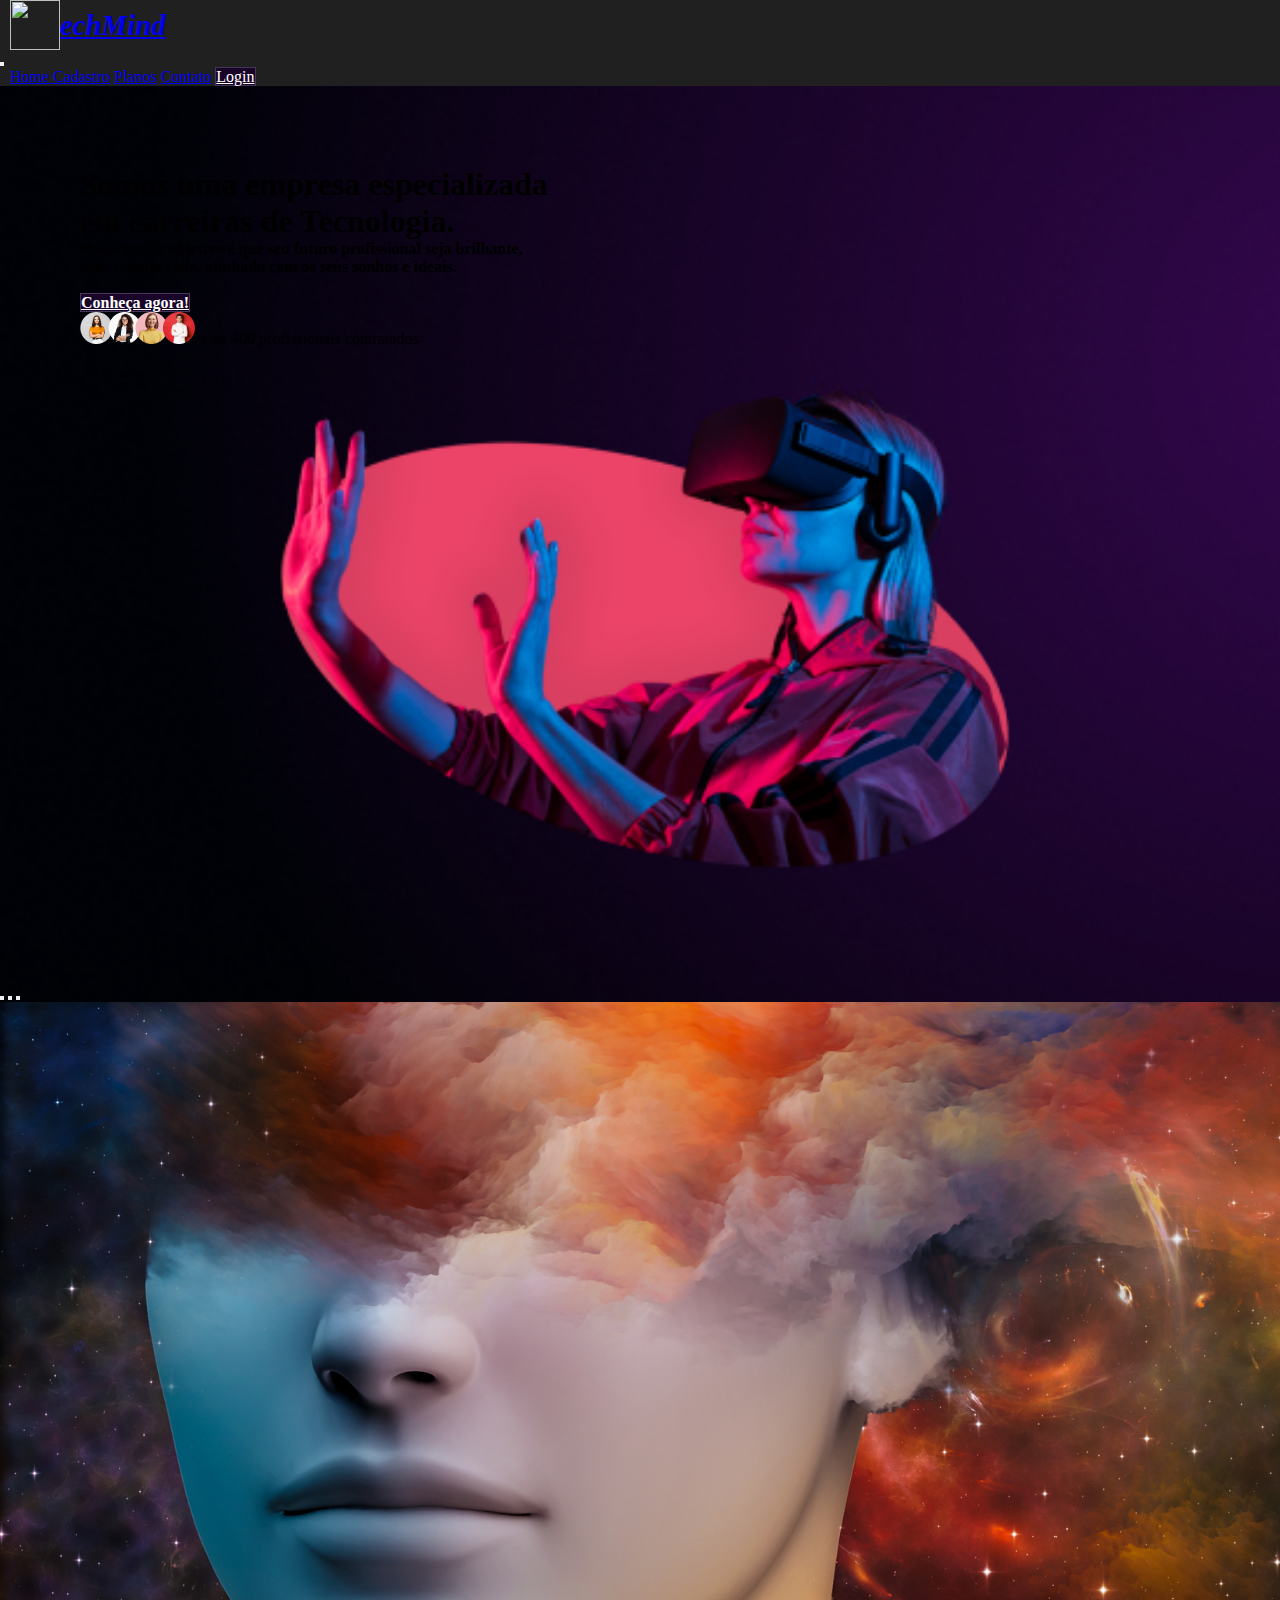
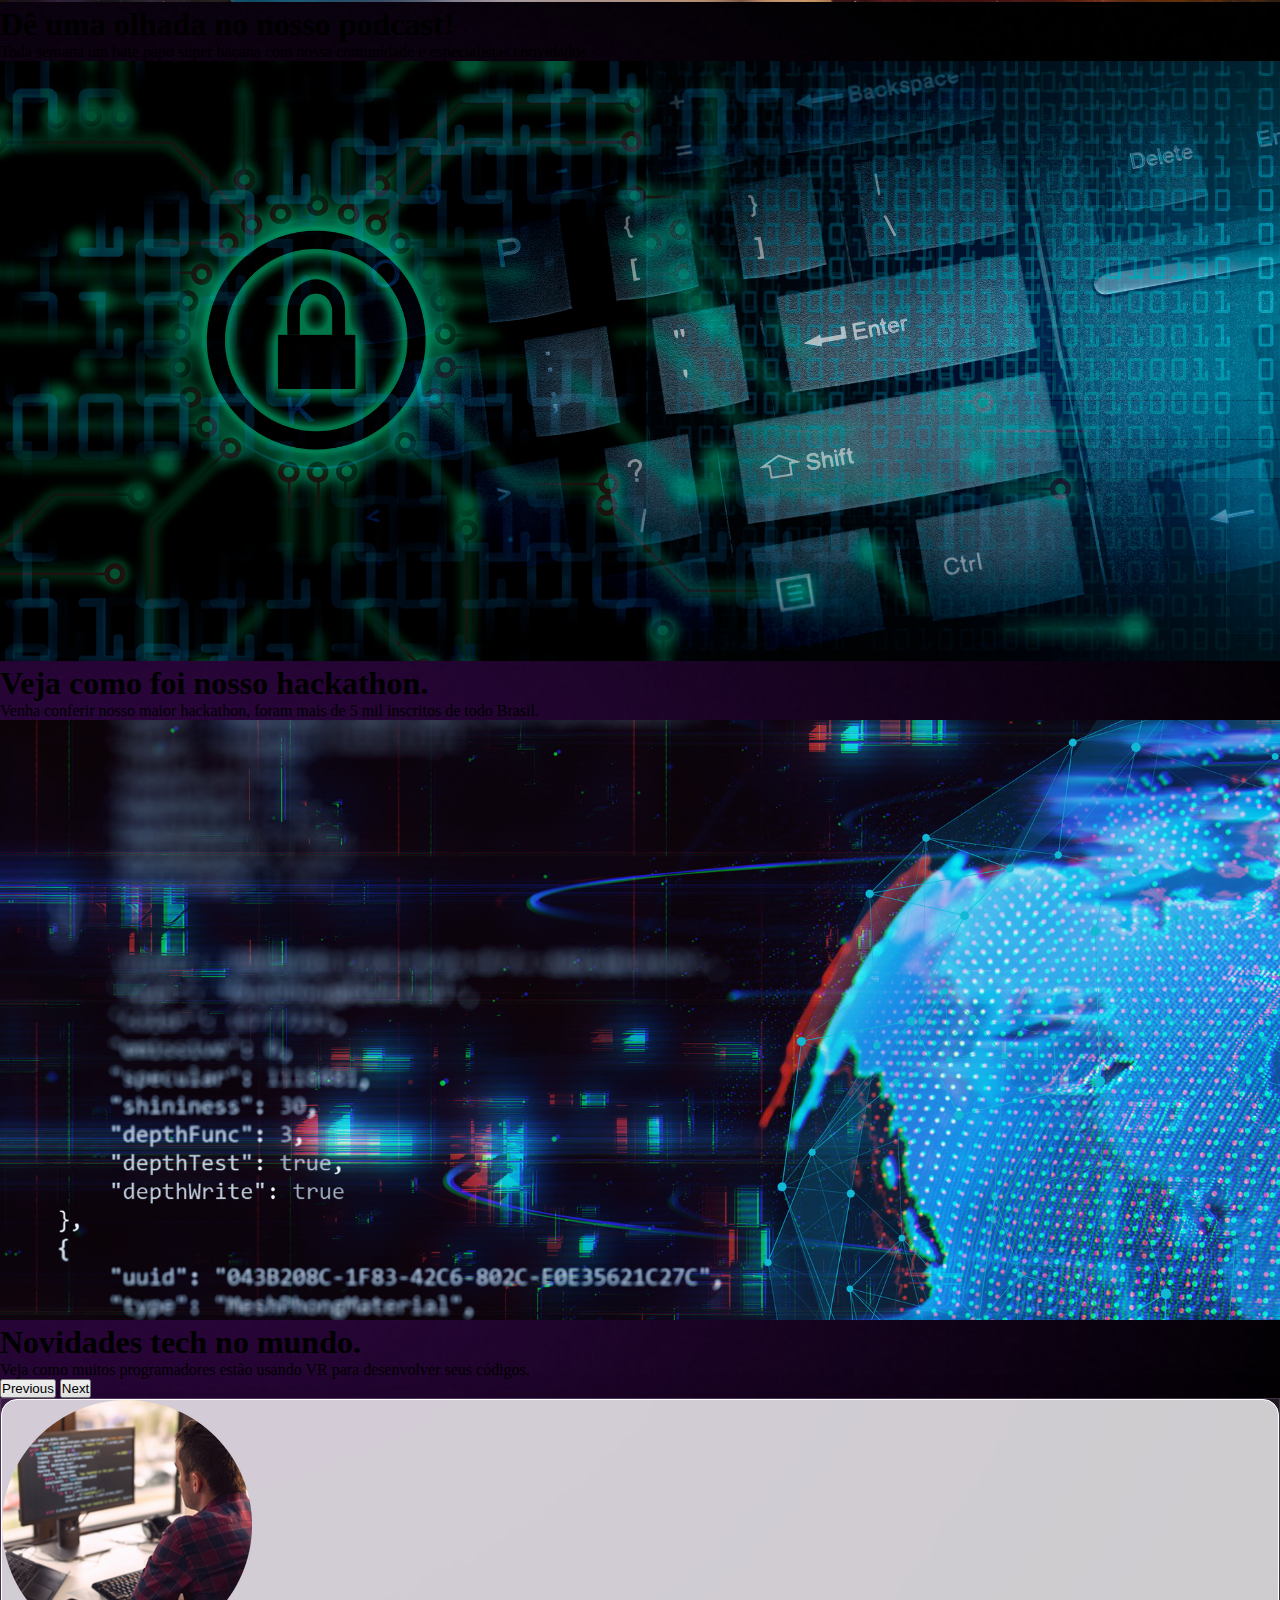
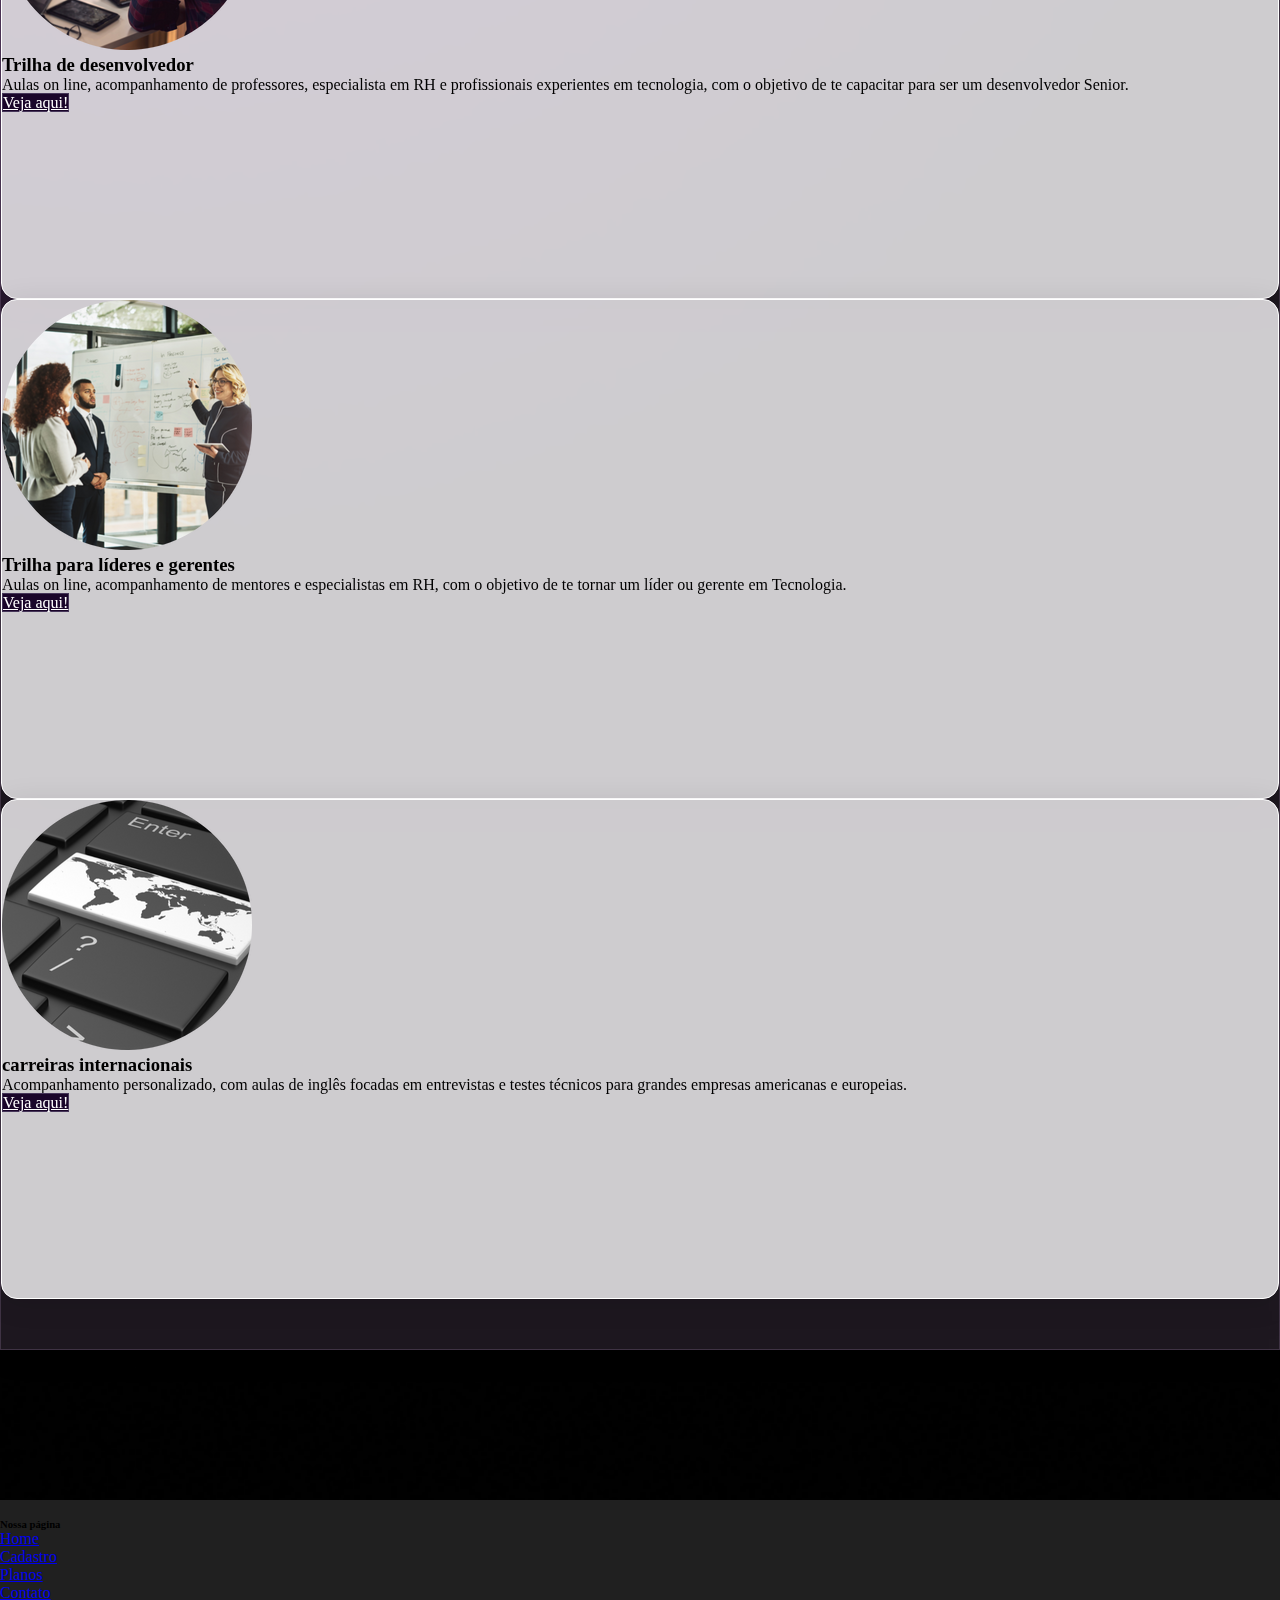
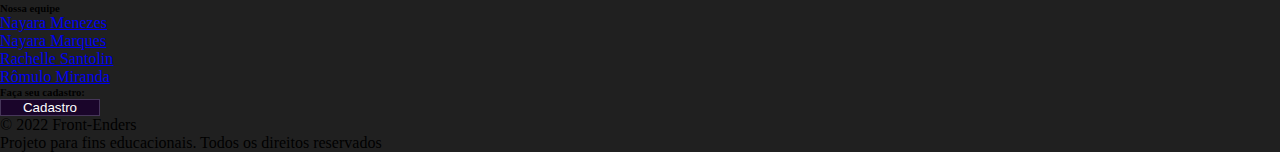
==== commit 8eead2f8: "Merge pull request #36 from naymarques/Romulo-2" ====
--- a/index.html
+++ b/index.html
@@ -26,7 +26,7 @@
         <div class="container-fluid nav-marg">
           <a class="navbar-brand logo" href="./index.html">
             <img src="./assets/images/T.png" alt="" width="50" height="50" class="d-inline-block align-text-top">
-            <h3 class=" d-inline text-white titulo-logo">echmind</h3>
+            <h3 class=" d-inline text-white titulo-logo"><em>echMind</em></h3>
           </a>
         </div>
         <button class="navbar-toggler" type="button" data-toggle="collapse" data-target="#navbarNavAltMarkup"
@@ -45,7 +45,21 @@
       </nav>
     </header>
 
-    <!-- Carrosel -->
+    <!-- Conheça-nos -->
+      <section class="w-100 display1 size-div-sec1 row">
+          <div class="px-3 displayDiv col-md-6">
+              <h1 class="mb-2 text-white mb-5">Somos uma empresa especializada <br> em carreiras de Tecnologia.</h1>
+              <h4 class="my-3 mb-5 text-white"> Nosso maior objetivo é que seu futuro profissional seja brilhante,<br> bem remunerado, alinhado com os seus sonhos e ideais.</br></br>
+                  <a type="button" class="btn btn-size botao mt-3" href="./assets/pages/pricing.html" role="button">Conheça agora!</a>
+              </h4>
+              <img src="./assets/images/group1.png" alt="groups" /><span class="my-3 mb-5 text-white">   + de 400 profissionais contratados</span>
+          </div>
+          <div class="col-md-6 img-about">
+            <img class="imagem img-fluid row" src="./assets/images/elipse.png" alt="Realidade virtual"/>         
+          </div>
+      </section> 
+      
+      <!-- Carrosel -->
     <section id="carouselExampleIndicators" class="carousel slide" data-bs-ride="true">
       <div class="carousel-indicators">
         <button type="button" data-bs-target="#carouselExampleIndicators" data-bs-slide-to="0" class="active" aria-current="true" aria-label="Slide 1"></button>
@@ -56,7 +70,7 @@
         <div class="carousel-item active">
           <img src="./assets/images/teste1.png" class="d-block w-100 img-carousel" alt="...">
           <div class="carousel-caption d-none d-md-block h-40">
-            <h1 class="font-titulo display-5"><strong>Dê uma olhada no nosso podcast!</strong></h1>
+            <h1 class="font-titulo display-5 text-"><strong>Dê uma olhada no nosso podcast!</strong></h1>
             <p>Toda semana um bate papo super bacana com nossa comunidade e especialistas convidados.</p>
           </div>
         </div>
@@ -84,82 +98,64 @@
         <span class="visually-hidden">Next</span>
       </button>
     </section>
-
-    <!-- Conheça-nos -->
-      <section class="w-100 display1 size-div-sec1 row">
-          <div class="px-3 displayDiv col-md-6">
-              <h1 class="mb-2 text-white mb-5">Somos uma empresa especializada <br> em carreiras de Tecnologia.</h1>
-              <h4 class="my-3 mb-1 text-white"> Nosso maior objetivo é que seu futuro profissional seja brilhante, bem remunerado, alinhado com os seus sonhos e ideais.
-              <h4 class="my-3 mb-1 text-white">Para isso nossa plataforma trabalha para te guiar nesse caminho, fornecendo cursos separados em trilhas específicas de acordo com o que você procura.</h4>
-              <h4 class="my-3 mb-1 text-white">Temos as trilhas de Desenvolvedor Sênior, Tech Lead e de Carreiras Internacionais.<br></h4>
-                  <a type="button" class="btn btn-size mb-3 botao mt-3" href="./assets/pages/pricing.html" role="button">Conheça agora!</a>
-              </h4>
-              <h5><img src="./assets/images/group1.png" alt="groups" /><span class="my-3 mb-5 text-white">  + de 400 profissionais contratados</span></h5>
-          </div>
-          <div class="col-md-6 img-about">
-            <img class="imagem img-fluid row" src="./assets/images/elipse.png" alt="Realidade virtual"/>         
-          </div>
-      </section>      
-  
-  <section class=" div-card-bg pt-5">
-    <div class="about-cards-section cards">
-        <div class="container">
-            <div class="row">
-                <div class="col-sm-4">
-                    <div class="card border-0 card-bg">
-                        <div class="position-relative rounded-circle overflow-hidden mx-auto custom-circle-image card-height p-2"
-                            >
-                            <img class="img-card-size img-fluid"
-                                src="./assets/images/1.png"
-                                alt="imagem de um desenvolvedor">
-                        </div>
-                        <div class="card-body text-center">
-                            <h3 class="text-uppercase card-titulo">Trilha de desenvolvedor</h3>
-                            <p class="">Aulas on line, acompanhamento de professores, especialista em RH e profissionais experientes em tecnologia, com o objetivo de te capacitar para ser um desenvolvedor Senior.</p>
-                                <a type="button" class="btn btn-size botao-card" href="./assets/pages/pricing.html" role="button">Veja aqui!</a>
-                        </div>
-                    </div>
-                </div>
-
-                <div class="col-sm-4">
-                    <div class="card border-0 card-bg">
-                        <div class="position-relative rounded-circle overflow-hidden mx-auto custom-circle-image card-height p-2"
-                            >
-                            <img class="img-card-size img-fluid"
-                                src="./assets/images/2.png"
-                                alt="Imagem de uma lider de equipe">
-                        </div>
-                        <div class="card-body text-center">
-                            <h3 class="text-uppercase card-titulo">Trilha para líderes e gerentes</h3>
-                            <p class="">Aulas on line, acompanhamento de mentores e especialistas em RH, com o objetivo de te tornar um líder ou gerente em Tecnologia.</p>
-                                <a type="button" class="btn btn-size botao-card" href="./assets/pages/pricing.html" role="button">Veja aqui!</a>
-                        </div>
-                    </div>
-                </div>
-
-                <div class="col-sm-4">
-                    <div class="card border-0 card-bg">
-                        <div class="position-relative rounded-circle overflow-hidden mx-auto custom-circle-image card-height p-2"
-                            >
-                            <img class="img-card-size img-fluid" 
-                                src="./assets/images/3.png"
-                                alt="Imagem de um mapa na tecla enter">
-                        </div>
-                        <div class="card-body text-center">
-                            <h3 class="text-uppercase card-titulo">carreiras internacionais</h3>
-                            <p class="">Acompanhamento personalizado, com aulas de inglês focadas em entrevistas e testes técnicos para grandes empresas americanas e europeias.</p>
-                                <a type="button" class="btn btn-size botao-card" href="./assets/pages/pricing.html" role="button">Veja aqui!</a>
-                        </div>
-                    </div>
-                </div>
-            </div>
-        </div>
-    </div>
-</section>
-
-
-
-    
+    <!-- Cards das trilhas -->
+    <section class=" div-card-bg pt-5">
+      <div class="about-cards-section cards">
+          <div class="container">
+              <div class="row">
+                  <div class="col-sm-4">
+                      <div class="card border-0 card-bg">
+                          <div class="position-relative rounded-circle overflow-hidden mx-auto custom-circle-image card-height p-2"
+                              >
+                              <img class="img-card-size img-fluid"
+                                  src="./assets/images/1.png"
+                                  alt="imagem de um desenvolvedor">
+                          </div>
+                          <div class="card-body text-center">
+                              <h3 class="text-uppercase card-titulo">Trilha de desenvolvedor</h3>
+                              <p class="">Aulas on line, acompanhamento de professores, especialista em RH e profissionais experientes em tecnologia, com o objetivo de te capacitar para ser um desenvolvedor Senior.</p>
+                                  <a type="button" class="btn btn-size botao-card" href="./assets/pages/pricing.html" role="button">Veja aqui!</a>
+                          </div>
+                      </div>
+                  </div>
+
+                  <div class="col-sm-4">
+                      <div class="card border-0 card-bg">
+                          <div class="position-relative rounded-circle overflow-hidden mx-auto custom-circle-image card-height p-2"
+                              >
+                              <img class="img-card-size img-fluid"
+                                  src="./assets/images/2.png"
+                                  alt="Imagem de uma lider de equipe">
+                          </div>
+                          <div class="card-body text-center">
+                              <h3 class="text-uppercase card-titulo">Trilha para líderes e gerentes</h3>
+                              <p class="">Aulas on line, acompanhamento de mentores e especialistas em RH, com o objetivo de te tornar um líder ou gerente em Tecnologia.</p>
+                                  <a type="button" class="btn btn-size botao-card" href="./assets/pages/pricing.html" role="button">Veja aqui!</a>
+                          </div>
+                      </div>
+                  </div>
+
+                  <div class="col-sm-4">
+                      <div class="card border-0 card-bg">
+                          <div class="position-relative rounded-circle overflow-hidden mx-auto custom-circle-image card-height p-2"
+                              >
+                              <img class="img-card-size img-fluid" 
+                                  src="./assets/images/3.png"
+                                  alt="Imagem de um mapa na tecla enter">
+                          </div>
+                          <div class="card-body text-center">
+                              <h3 class="text-uppercase card-titulo">carreiras internacionais</h3>
+                              <p class="">Acompanhamento personalizado, com aulas de inglês focadas em entrevistas e testes técnicos para grandes empresas americanas e europeias.</p>
+                                  <a type="button" class="btn btn-size botao-card" href="./assets/pages/pricing.html" role="button">Veja aqui!</a>
+                          </div>
+                      </div>
+                  </div>
+              </div>
+          </div>
+      </div>
+    </section>
+
+    <!-- Rodapé -->
     <footer class="text-center text-lg-start bg-nav text-muted mt-auto">
       <section class=" text-white p-1">
         <div class="container text-center text-md-start mt-5">
--- a/assets/css/index.css
+++ b/assets/css/index.css
@@ -37,6 +37,11 @@
     padding: 5rem;
 }
 
+.bg-title {
+    background-color: #180208;
+    color: white;
+}
+
 .div-card-bg {
     background: rgba(143, 116, 155, 0.2);
     box-shadow: 0 4px 30px rgba(0, 0, 0, 0.1);
--- a/assets/css/index.css
+++ b/assets/css/index.css
@@ -37,6 +37,11 @@
     padding: 5rem;
 }
 
+.bg-title {
+    background-color: #180208;
+    color: white;
+}
+
 .div-card-bg {
     background: rgba(143, 116, 155, 0.2);
     box-shadow: 0 4px 30px rgba(0, 0, 0, 0.1);
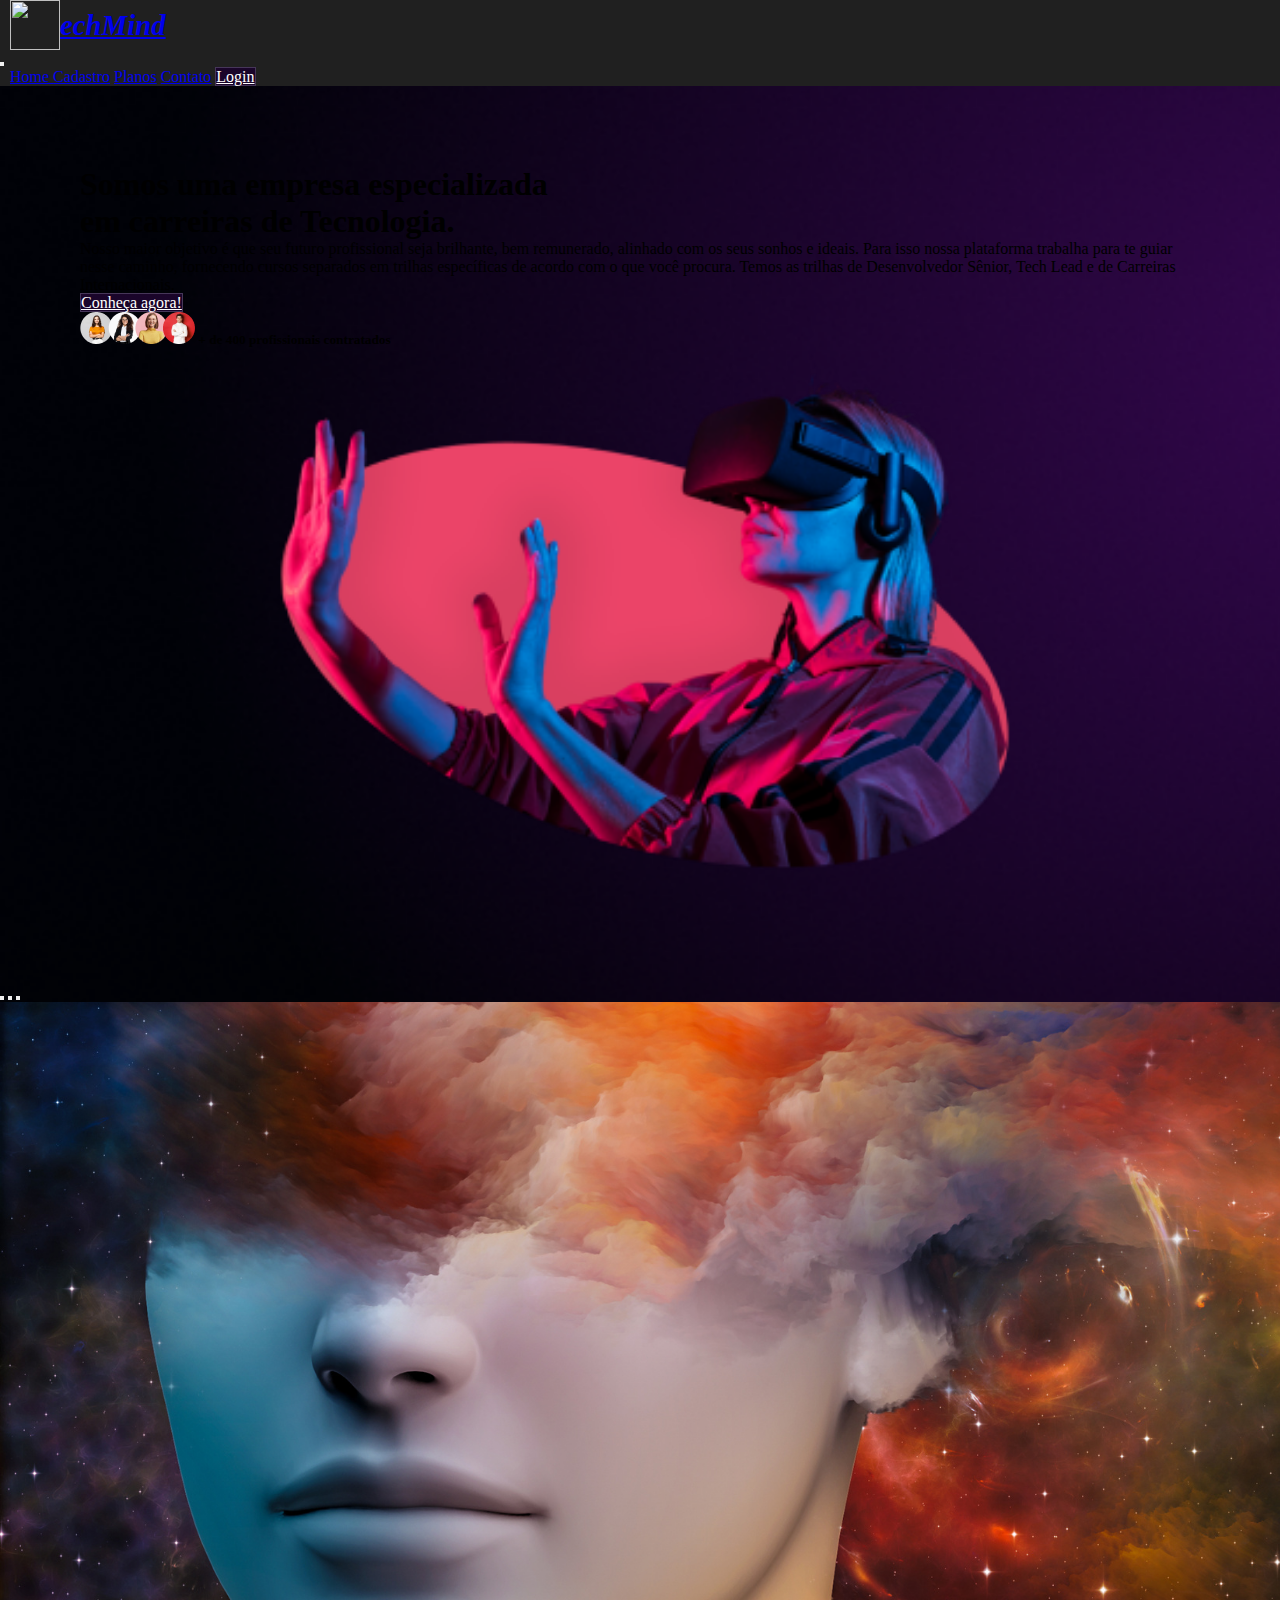
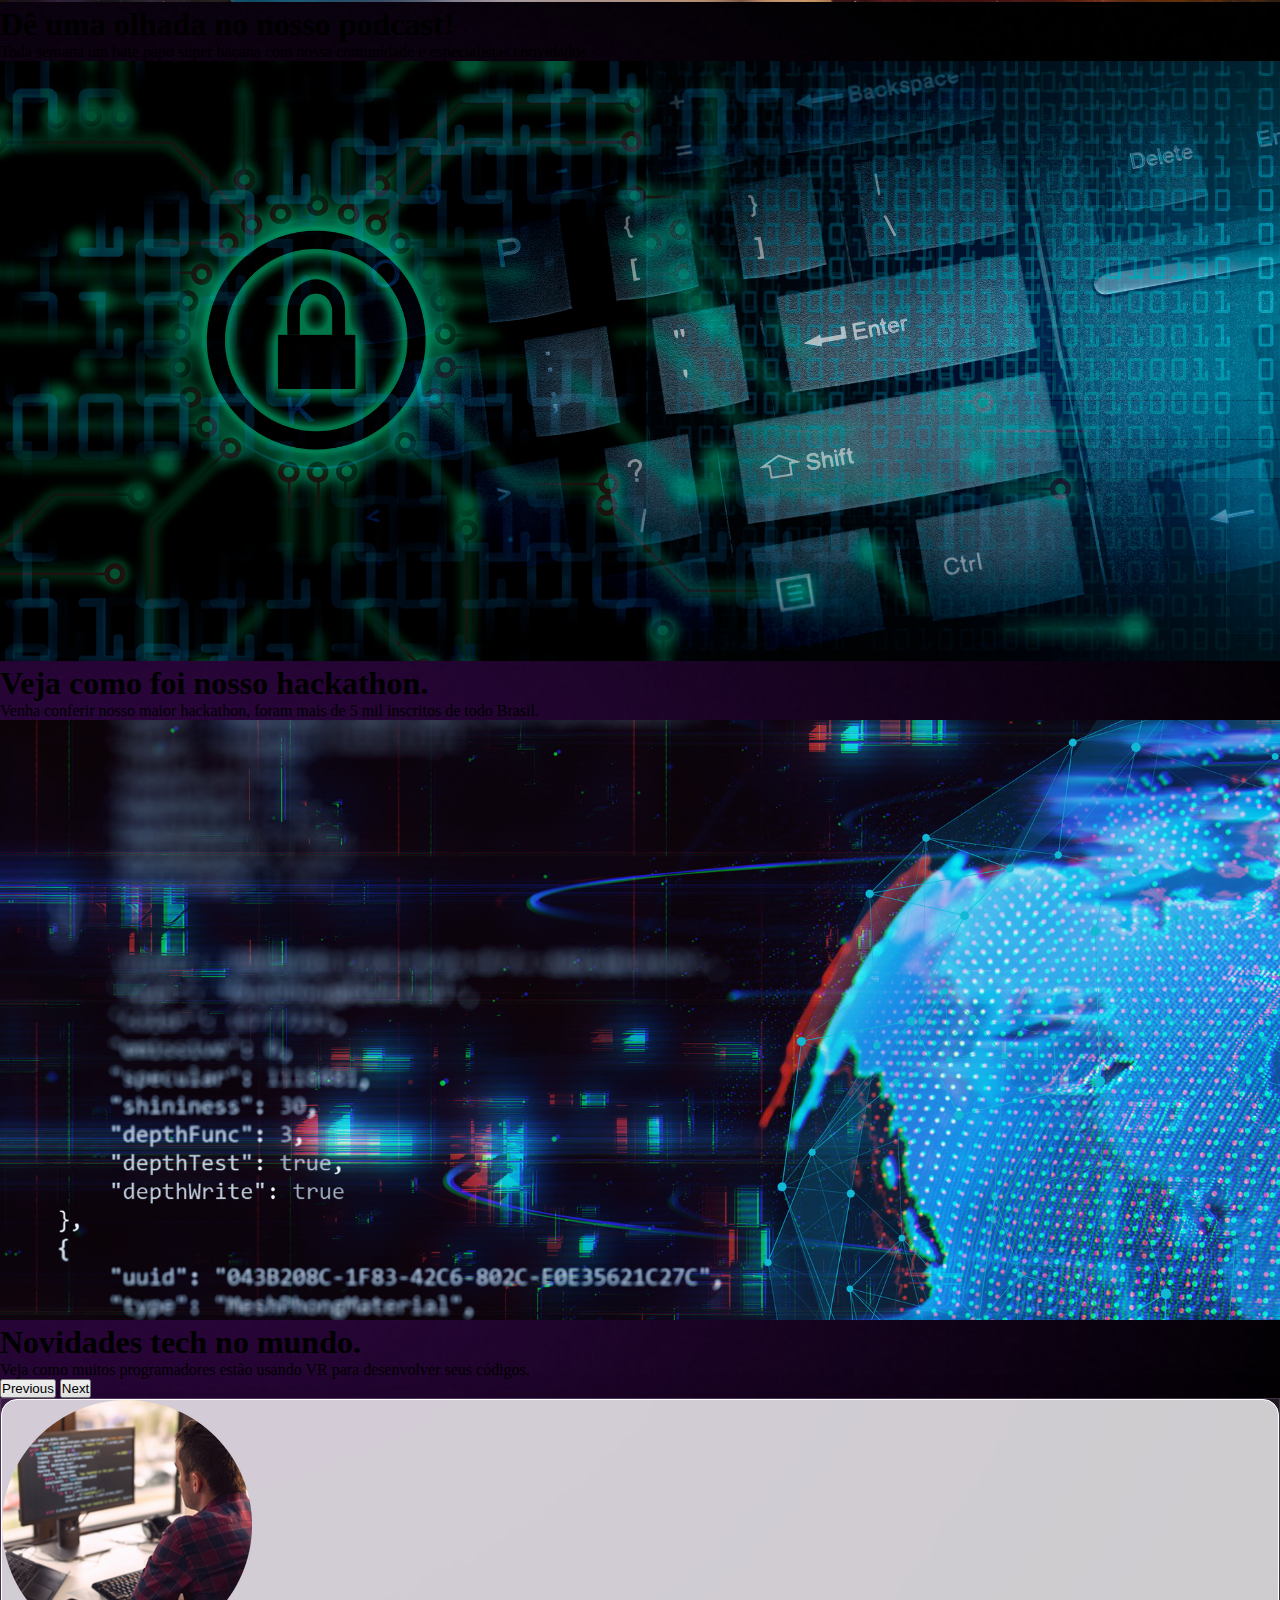
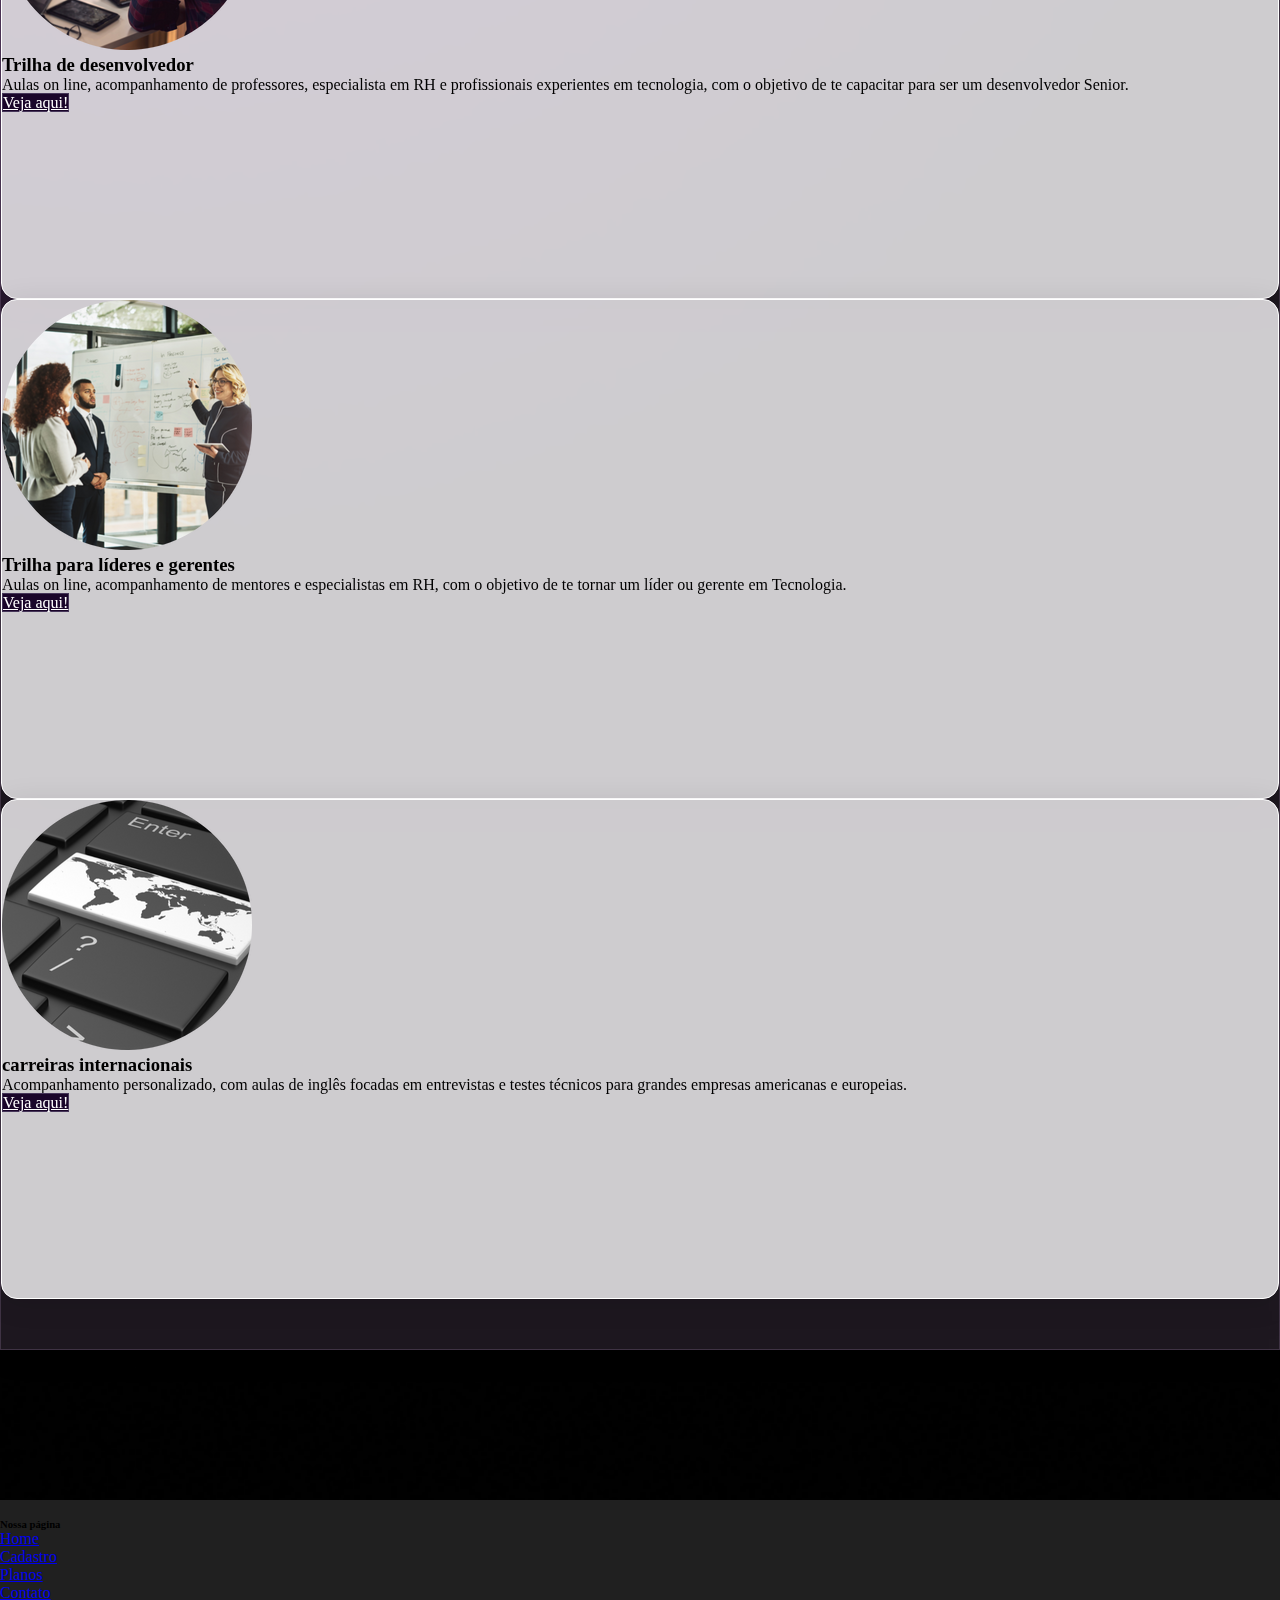
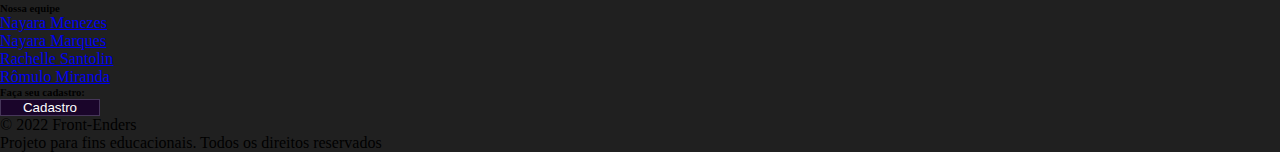
==== commit dc6d0643: "Merge pull request #37 from naymarques/rachelle" ====
--- a/index.html
+++ b/index.html
@@ -49,15 +49,18 @@
       <section class="w-100 display1 size-div-sec1 row">
           <div class="px-3 displayDiv col-md-6">
               <h1 class="mb-2 text-white mb-5">Somos uma empresa especializada <br> em carreiras de Tecnologia.</h1>
-              <h4 class="my-3 mb-5 text-white"> Nosso maior objetivo é que seu futuro profissional seja brilhante,<br> bem remunerado, alinhado com os seus sonhos e ideais.</br></br>
-                  <a type="button" class="btn btn-size botao mt-3" href="./assets/pages/pricing.html" role="button">Conheça agora!</a>
+              <p class="my-3 fs-5 mb-4 text-white">Nosso maior objetivo é que seu futuro profissional seja brilhante, bem remunerado, alinhado com os seus sonhos e ideais. 
+                Para isso nossa plataforma trabalha para te guiar nesse caminho, fornecendo cursos separados em trilhas específicas de acordo com o que você procura.
+                Temos as trilhas de Desenvolvedor Sênior, Tech Lead e de Carreiras Internacionais.</p>
+              <a type="button" class="btn btn-size mb-3 botao mt-3" href="./assets/pages/pricing.html" role="button">Conheça agora!</a>
               </h4>
-              <img src="./assets/images/group1.png" alt="groups" /><span class="my-3 mb-5 text-white">   + de 400 profissionais contratados</span>
+              <h5><img src="./assets/images/group1.png" alt="groups" /><span class="my-3 mb-5 text-white">  + de 400 profissionais contratados</span></h5>
           </div>
           <div class="col-md-6 img-about">
             <img class="imagem img-fluid row" src="./assets/images/elipse.png" alt="Realidade virtual"/>         
           </div>
-      </section> 
+      </section>      
+  
       
       <!-- Carrosel -->
     <section id="carouselExampleIndicators" class="carousel slide" data-bs-ride="true">
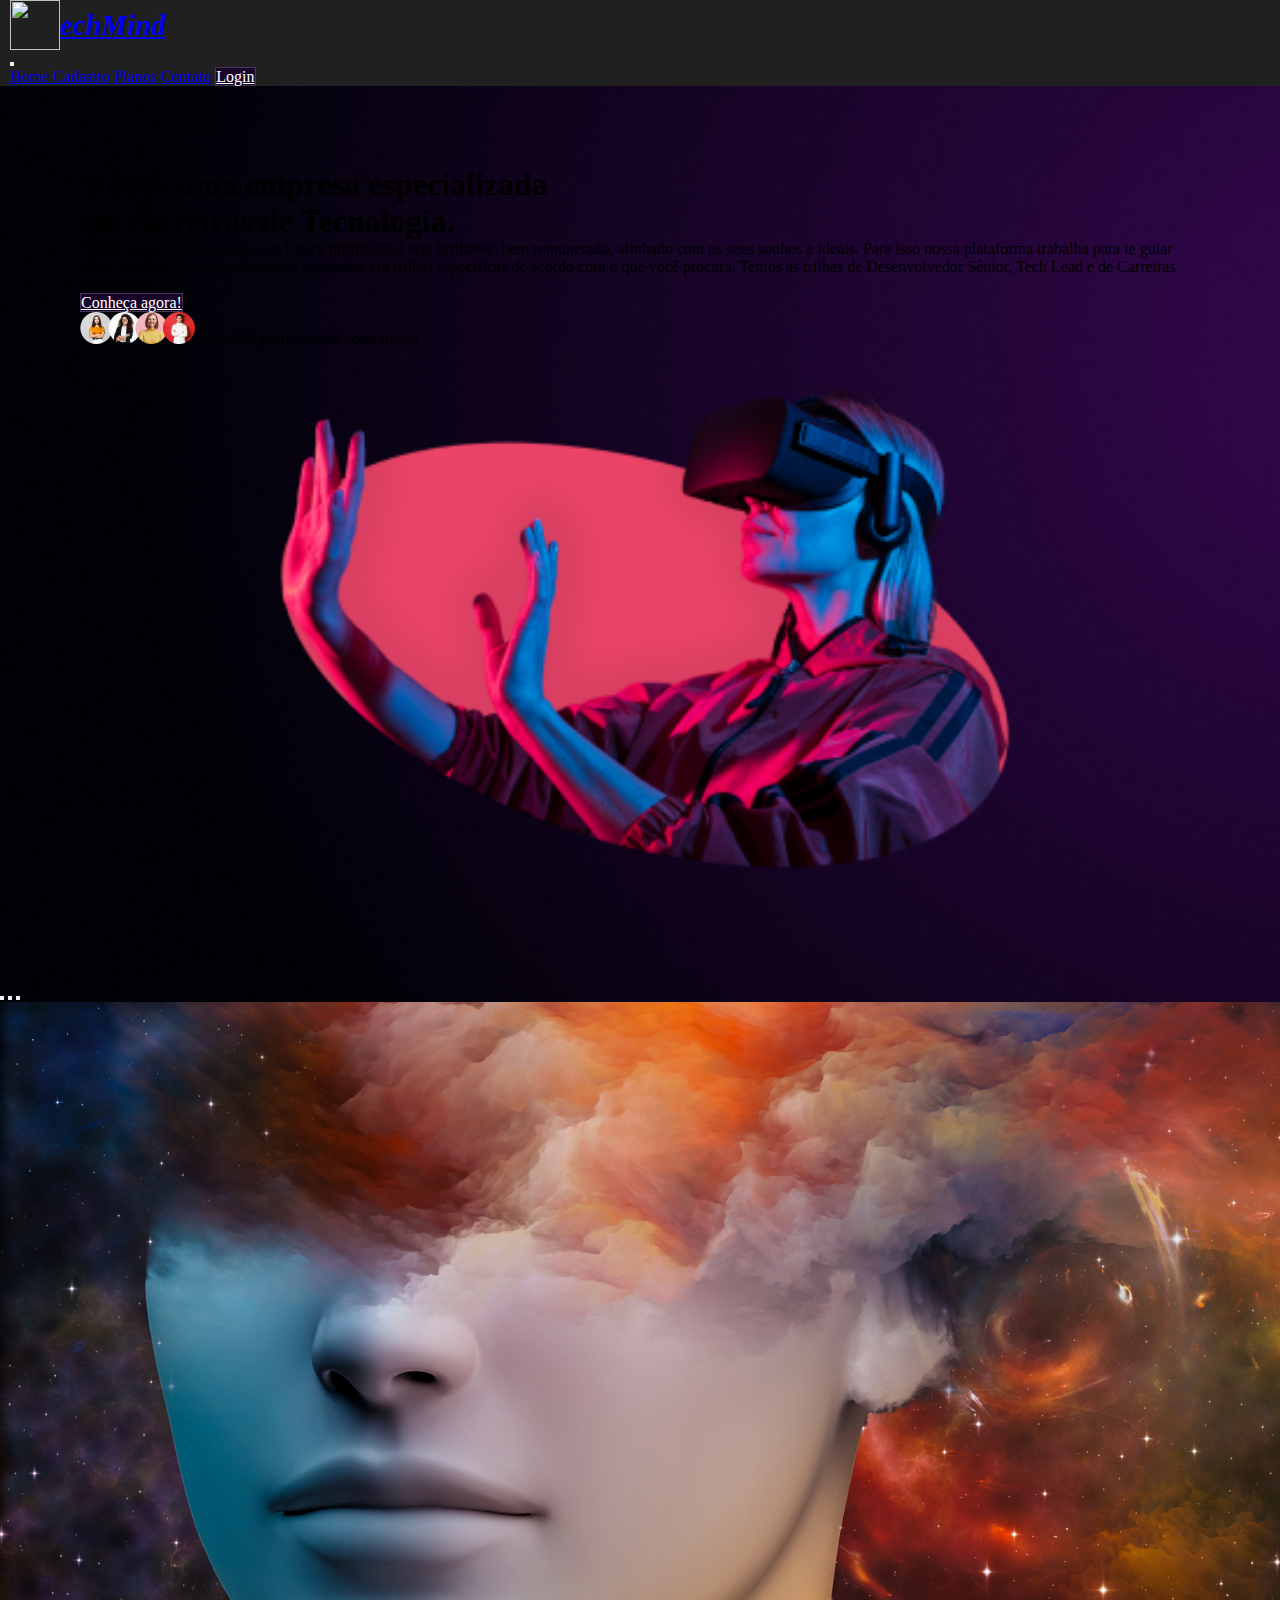
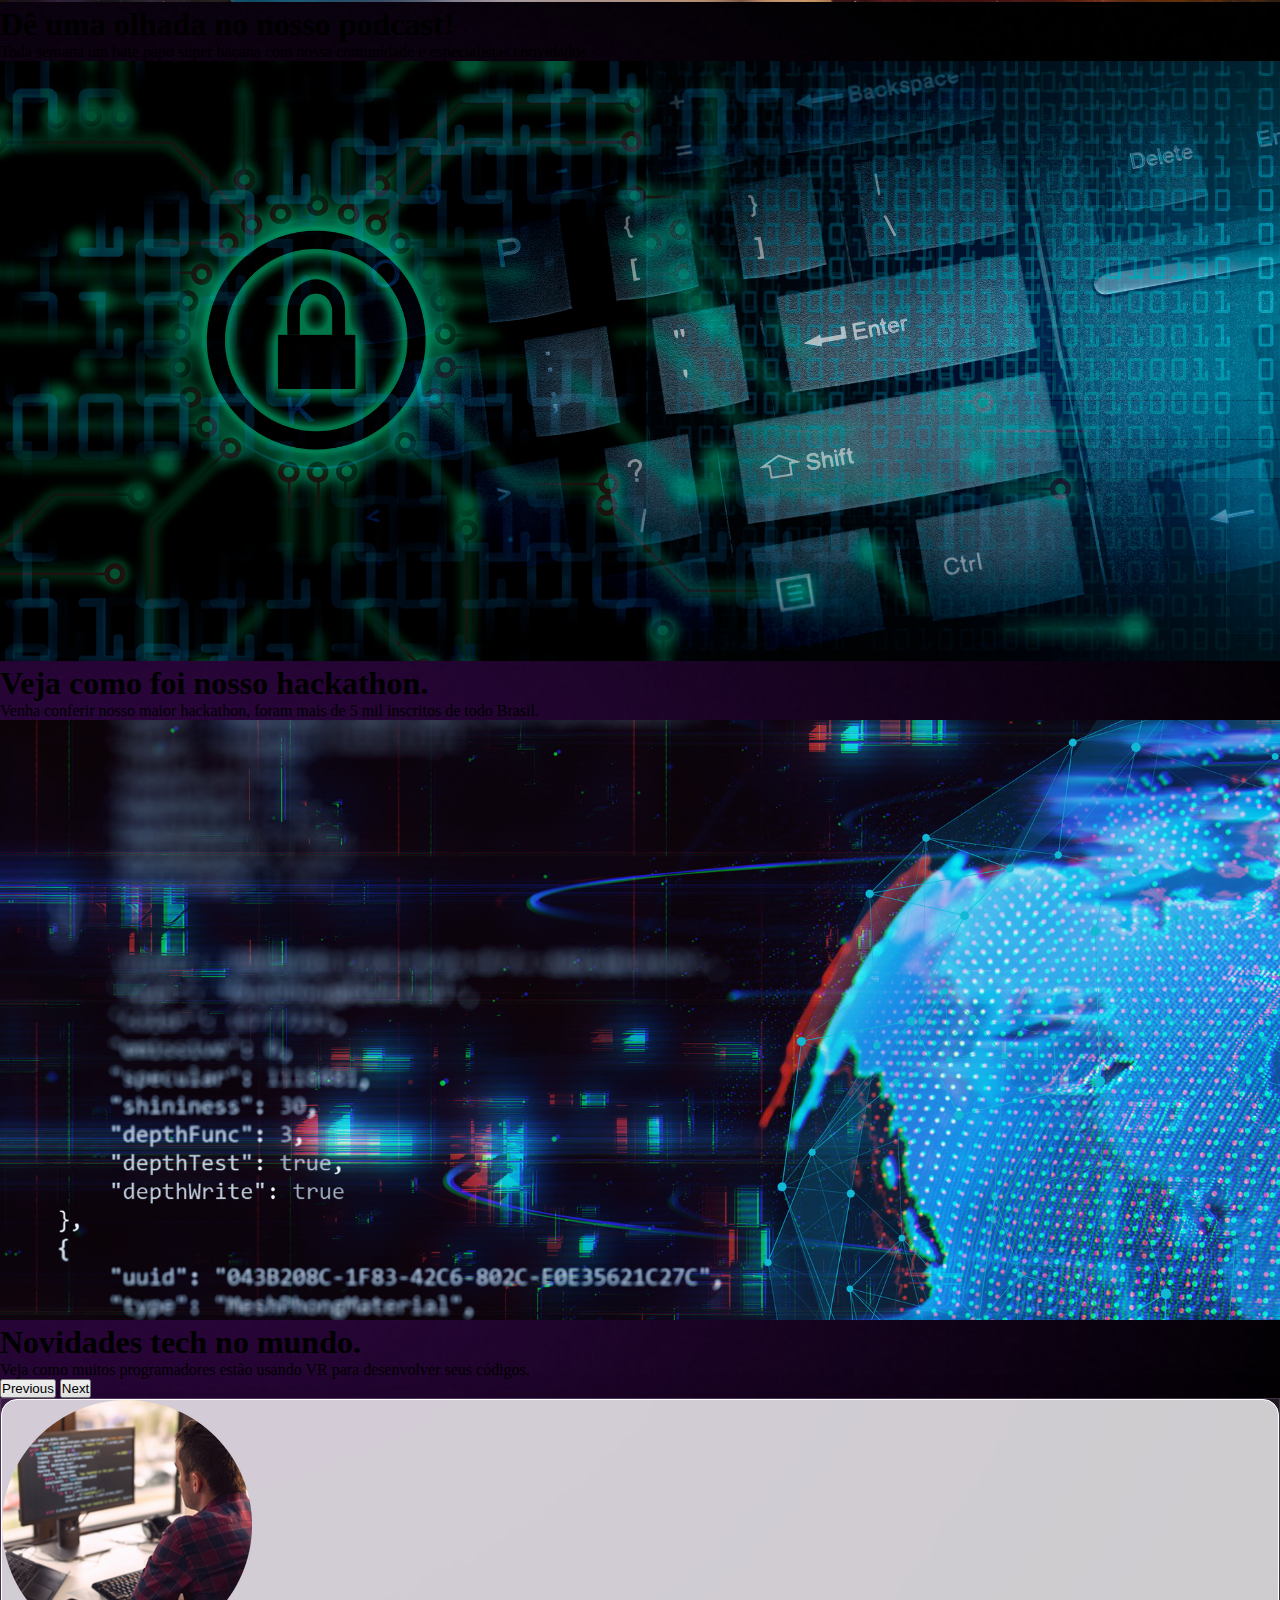
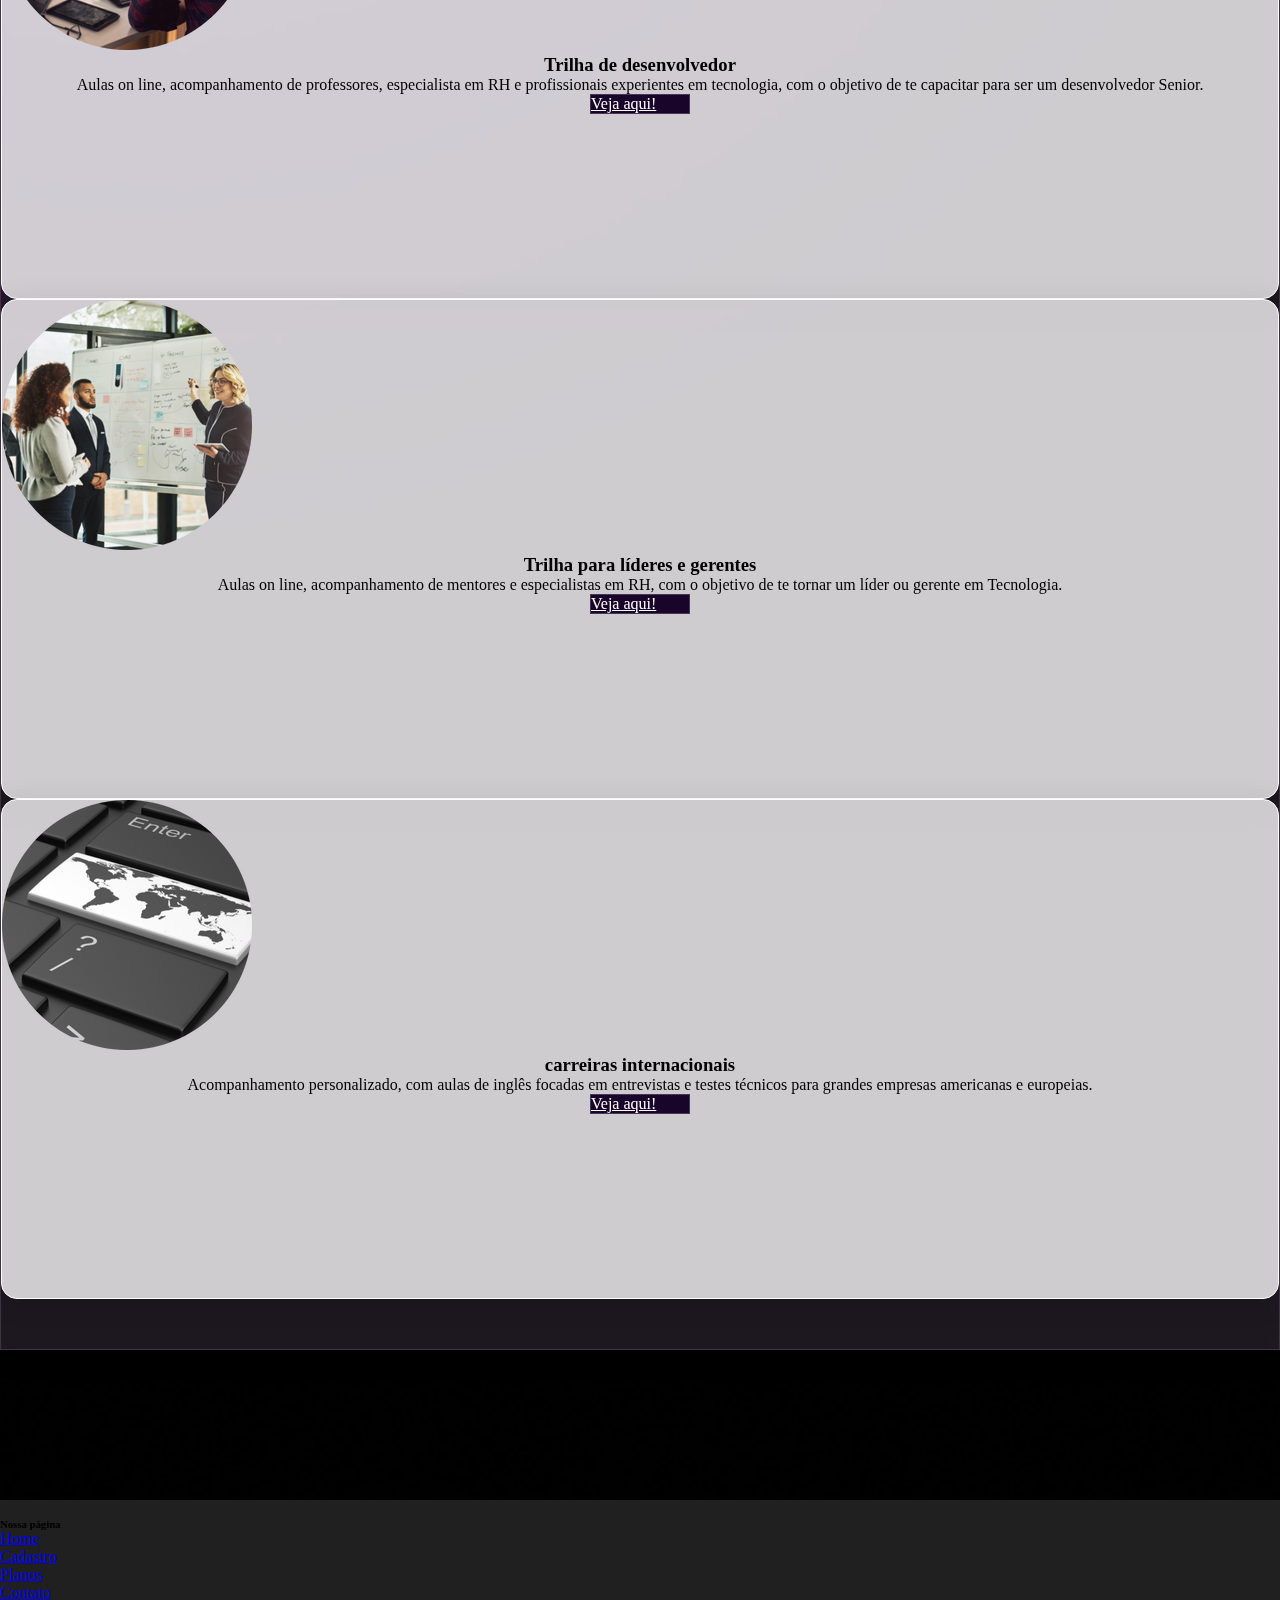
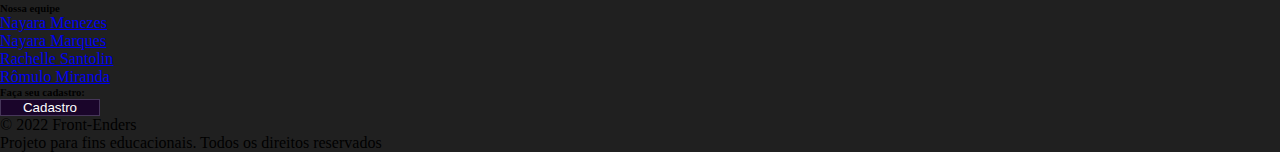
==== commit e75e875a: "Merge pull request #38 from naymarques/Romulo-2" ====
--- a/index.html
+++ b/index.html
@@ -26,20 +26,19 @@
         <div class="container-fluid nav-marg">
           <a class="navbar-brand logo" href="./index.html">
             <img src="./assets/images/T.png" alt="" width="50" height="50" class="d-inline-block align-text-top">
-            <h3 class=" d-inline text-white titulo-logo"><em>echMind</em></h3>
-          </a>
-        </div>
-        <button class="navbar-toggler" type="button" data-toggle="collapse" data-target="#navbarNavAltMarkup"
-          aria-controls="navbarNavAltMarkup" aria-expanded="false" aria-label="Alterna navegação">
-          <span class="navbar-toggler-icon"></span>
-        </button>
+            <h3 class=" d-inline text-white titulo-logo"><em>echMind</em></h3></a>
+            <button class="navbar-toggler" type="button" data-bs-toggle="collapse" data-bs-target="#navbarNavAltMarkup"
+              aria-controls="navbarNavAltMarkup" aria-expanded="false" aria-label="Alterna navegação">
+              <span class="navbar-toggler-icon"></span>
+            </button>
+        </div>        
         <div class="collapse navbar-collapse nav-marg" id="navbarNavAltMarkup">
           <div class="navbar-nav cores-letras-nav">
             <a class="nav-item nav-link text-white active" href="./index.html">Home <span class="sr-only"></span></a>
             <a class="nav-item nav-link text-white" href="./assets/pages/cadastro.html">Cadastro</a>
             <a class="nav-item nav-link text-white" href="./assets/pages/pricing.html">Planos</a>
             <a class="nav-item nav-link text-white" href="./assets/pages/contato.html">Contato</a>
-            <a class="nav-item nav-link text-white btn btn-primary px-3 botao  data-toggle="modal data-target="#exampleModal" href="./assets/pages/login.html" role="button">Login</a>            
+            <a class="nav-item nav-link text-white btn btn-primary px-3 botao" data-toggle="collapse" data-target="#navbarNavAltMarkup" href="./assets/pages/login.html" role="button">Login</a>            
           </div>
         </div>
       </nav>
@@ -53,8 +52,7 @@
                 Para isso nossa plataforma trabalha para te guiar nesse caminho, fornecendo cursos separados em trilhas específicas de acordo com o que você procura.
                 Temos as trilhas de Desenvolvedor Sênior, Tech Lead e de Carreiras Internacionais.</p>
               <a type="button" class="btn btn-size mb-3 botao mt-3" href="./assets/pages/pricing.html" role="button">Conheça agora!</a>
-              </h4>
-              <h5><img src="./assets/images/group1.png" alt="groups" /><span class="my-3 mb-5 text-white">  + de 400 profissionais contratados</span></h5>
+              <p class="m-2"><img src="./assets/images/group1.png" alt="groups" /><span class="ml-2 mb-5 text-white">  + de 400 profissionais contratados</span></p>
           </div>
           <div class="col-md-6 img-about">
             <img class="imagem img-fluid row" src="./assets/images/elipse.png" alt="Realidade virtual"/>         
@@ -101,58 +99,50 @@
         <span class="visually-hidden">Next</span>
       </button>
     </section>
+
     <!-- Cards das trilhas -->
     <section class=" div-card-bg pt-5">
       <div class="about-cards-section cards">
           <div class="container">
               <div class="row">
-                  <div class="col-sm-4">
-                      <div class="card border-0 card-bg">
-                          <div class="position-relative rounded-circle overflow-hidden mx-auto custom-circle-image card-height p-2"
-                              >
-                              <img class="img-card-size img-fluid"
-                                  src="./assets/images/1.png"
-                                  alt="imagem de um desenvolvedor">
-                          </div>
-                          <div class="card-body text-center">
-                              <h3 class="text-uppercase card-titulo">Trilha de desenvolvedor</h3>
-                              <p class="">Aulas on line, acompanhamento de professores, especialista em RH e profissionais experientes em tecnologia, com o objetivo de te capacitar para ser um desenvolvedor Senior.</p>
-                                  <a type="button" class="btn btn-size botao-card" href="./assets/pages/pricing.html" role="button">Veja aqui!</a>
-                          </div>
-                      </div>
-                  </div>
-
-                  <div class="col-sm-4">
-                      <div class="card border-0 card-bg">
-                          <div class="position-relative rounded-circle overflow-hidden mx-auto custom-circle-image card-height p-2"
-                              >
-                              <img class="img-card-size img-fluid"
-                                  src="./assets/images/2.png"
-                                  alt="Imagem de uma lider de equipe">
-                          </div>
-                          <div class="card-body text-center">
-                              <h3 class="text-uppercase card-titulo">Trilha para líderes e gerentes</h3>
-                              <p class="">Aulas on line, acompanhamento de mentores e especialistas em RH, com o objetivo de te tornar um líder ou gerente em Tecnologia.</p>
-                                  <a type="button" class="btn btn-size botao-card" href="./assets/pages/pricing.html" role="button">Veja aqui!</a>
-                          </div>
-                      </div>
-                  </div>
-
-                  <div class="col-sm-4">
-                      <div class="card border-0 card-bg">
-                          <div class="position-relative rounded-circle overflow-hidden mx-auto custom-circle-image card-height p-2"
-                              >
-                              <img class="img-card-size img-fluid" 
-                                  src="./assets/images/3.png"
-                                  alt="Imagem de um mapa na tecla enter">
-                          </div>
-                          <div class="card-body text-center">
-                              <h3 class="text-uppercase card-titulo">carreiras internacionais</h3>
-                              <p class="">Acompanhamento personalizado, com aulas de inglês focadas em entrevistas e testes técnicos para grandes empresas americanas e europeias.</p>
-                                  <a type="button" class="btn btn-size botao-card" href="./assets/pages/pricing.html" role="button">Veja aqui!</a>
-                          </div>
-                      </div>
-                  </div>
+                <div class="col-sm-4">
+                    <div class="card border-0 card-bg">
+                        <div class="position-relative rounded-circle overflow-hidden mx-auto custom-circle-image card-height p-2">
+                          <img class="img-card-size img-fluid" src="./assets/images/1.png" alt="imagem de um desenvolvedor">
+                        </div>
+                        <div class="card-body text-center teste">
+                          <h3 class="text-uppercase card-titulo">Trilha de desenvolvedor</h3>
+                          <p class="">Aulas on line, acompanhamento de professores, especialista em RH e profissionais experientes em tecnologia, com o objetivo de te capacitar para ser um desenvolvedor Senior.</p>
+                          <a type="button" class="btn btn-size botao-card" href="./assets/pages/pricing.html" role="button">Veja aqui!</a>
+                        </div>
+                    </div>
+                </div>
+
+                <div class="col-sm-4">
+                    <div class="card border-0 card-bg">
+                        <div class="position-relative rounded-circle overflow-hidden mx-auto custom-circle-image card-height p-2">
+                            <img class="img-card-size img-fluid" src="./assets/images/2.png" alt="Imagem de uma lider de equipe">
+                        </div>
+                        <div class="card-body text-center teste">
+                          <h3 class="text-uppercase card-titulo">Trilha para líderes e gerentes</h3>
+                          <p class="">Aulas on line, acompanhamento de mentores e especialistas em RH, com o objetivo de te tornar um líder ou gerente em Tecnologia.</p>
+                          <a type="button" class="btn btn-size botao-card" href="./assets/pages/pricing.html" role="button">Veja aqui!</a>
+                        </div>
+                    </div>
+                </div>
+
+                <div class="col-sm-4">
+                    <div class="card border-0 card-bg">
+                        <div class="position-relative rounded-circle overflow-hidden mx-auto custom-circle-image card-height p-2">
+                            <img class="img-card-size img-fluid" src="./assets/images/3.png" alt="Imagem de um mapa na tecla enter">
+                        </div>
+                        <div class="card-body text-center teste">
+                          <h3 class="text-uppercase card-titulo">carreiras internacionais</h3>
+                          <p class="">Acompanhamento personalizado, com aulas de inglês focadas em entrevistas e testes técnicos para grandes empresas americanas e europeias.</p>
+                          <a type="button" class="btn btn-size botao-card" href="./assets/pages/pricing.html" role="button">Veja aqui!</a>
+                        </div>
+                    </div>
+                </div>
               </div>
           </div>
       </div>
--- a/assets/css/index.css
+++ b/assets/css/index.css
@@ -42,6 +42,13 @@
     color: white;
 }
 
+.teste {
+    display: flex;
+    flex-direction: column;
+    justify-content: space-around;
+    align-items: center;
+}
+
 .div-card-bg {
     background: rgba(143, 116, 155, 0.2);
     box-shadow: 0 4px 30px rgba(0, 0, 0, 0.1);
--- a/assets/css/index.css
+++ b/assets/css/index.css
@@ -42,6 +42,13 @@
     color: white;
 }
 
+.teste {
+    display: flex;
+    flex-direction: column;
+    justify-content: space-around;
+    align-items: center;
+}
+
 .div-card-bg {
     background: rgba(143, 116, 155, 0.2);
     box-shadow: 0 4px 30px rgba(0, 0, 0, 0.1);
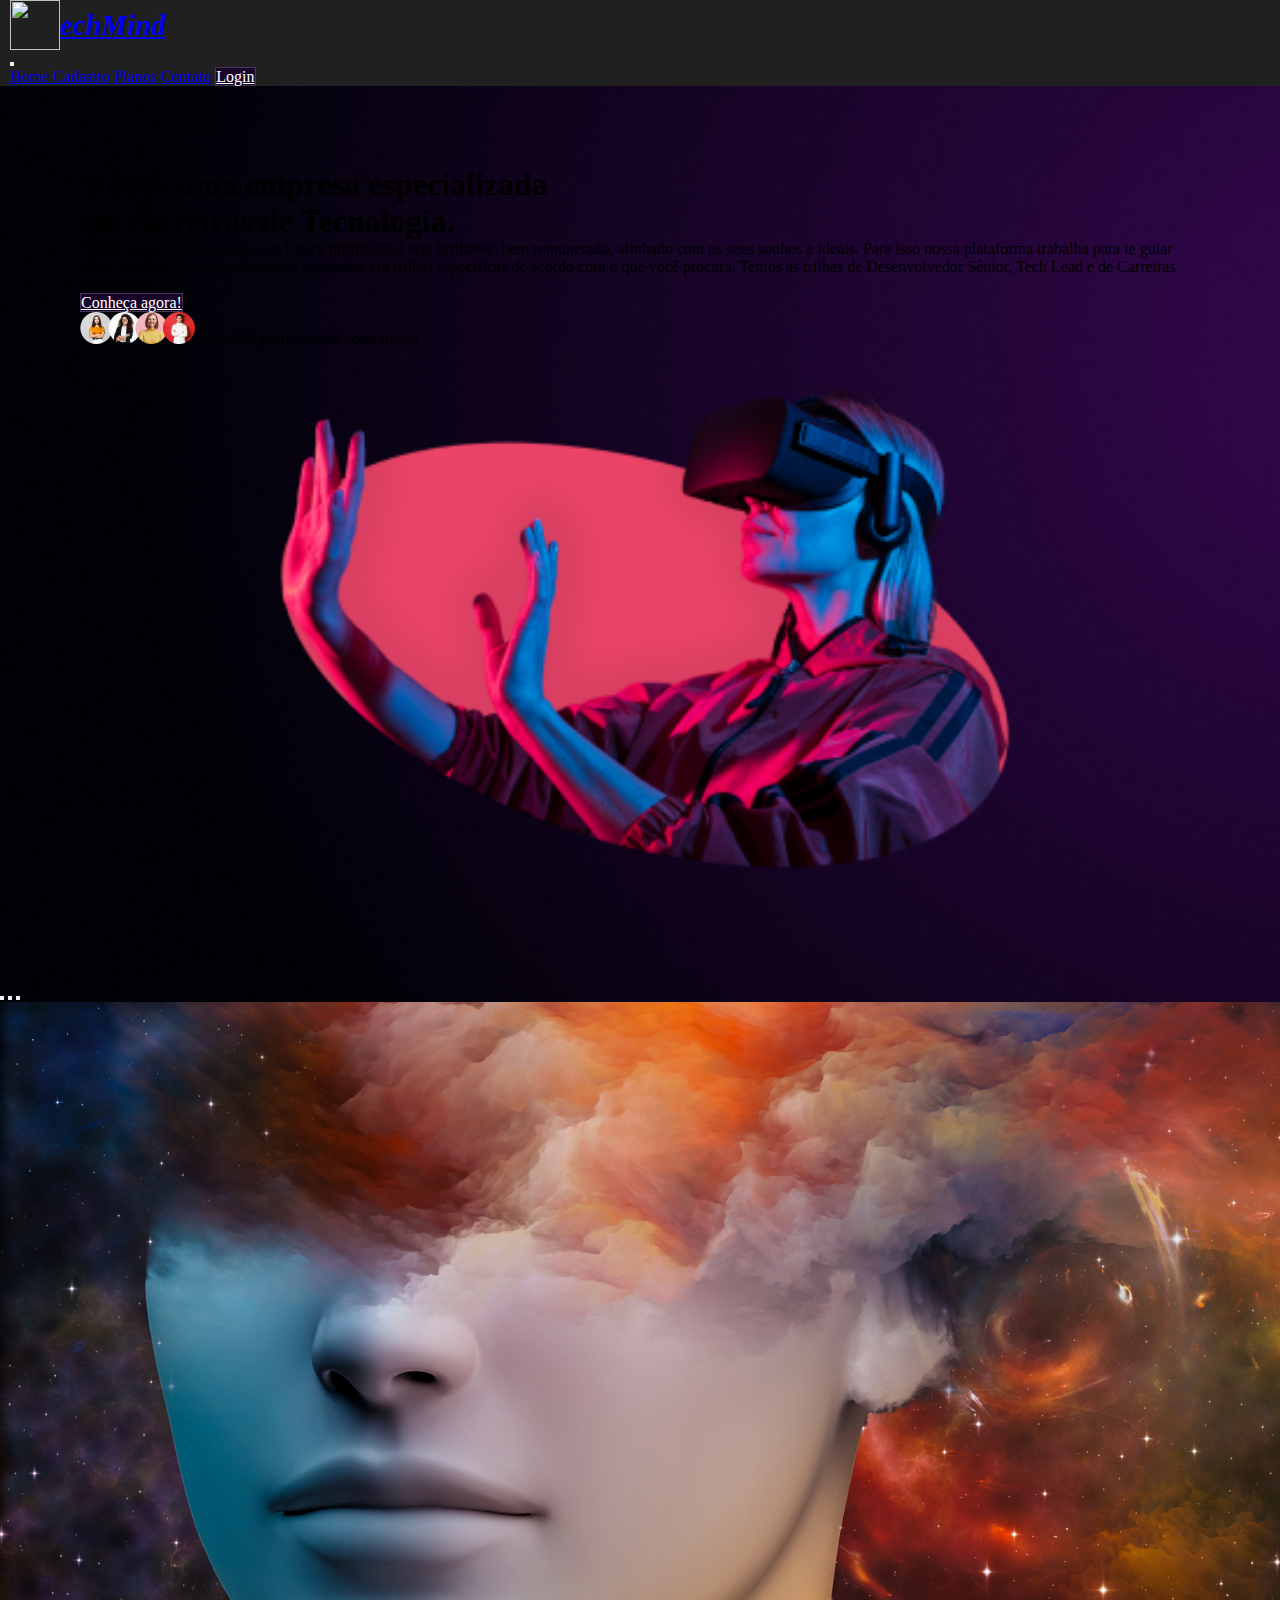
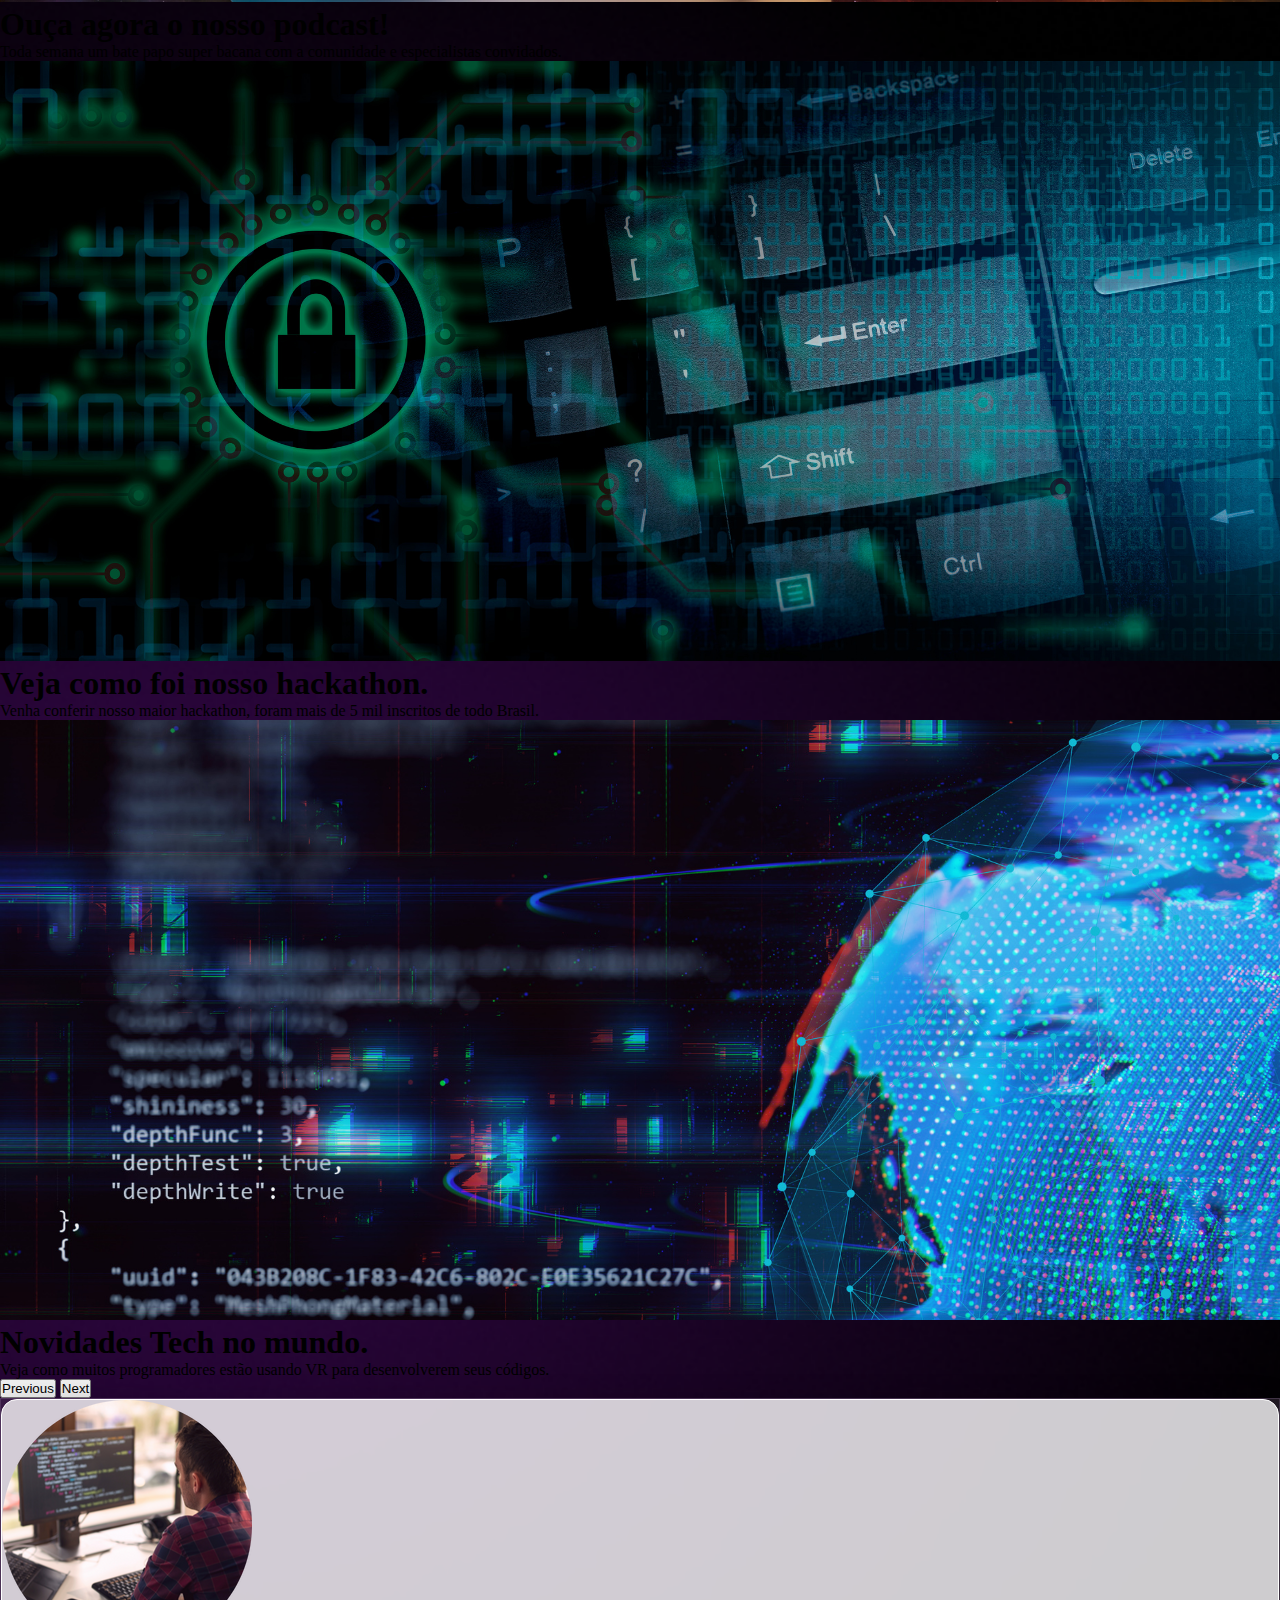
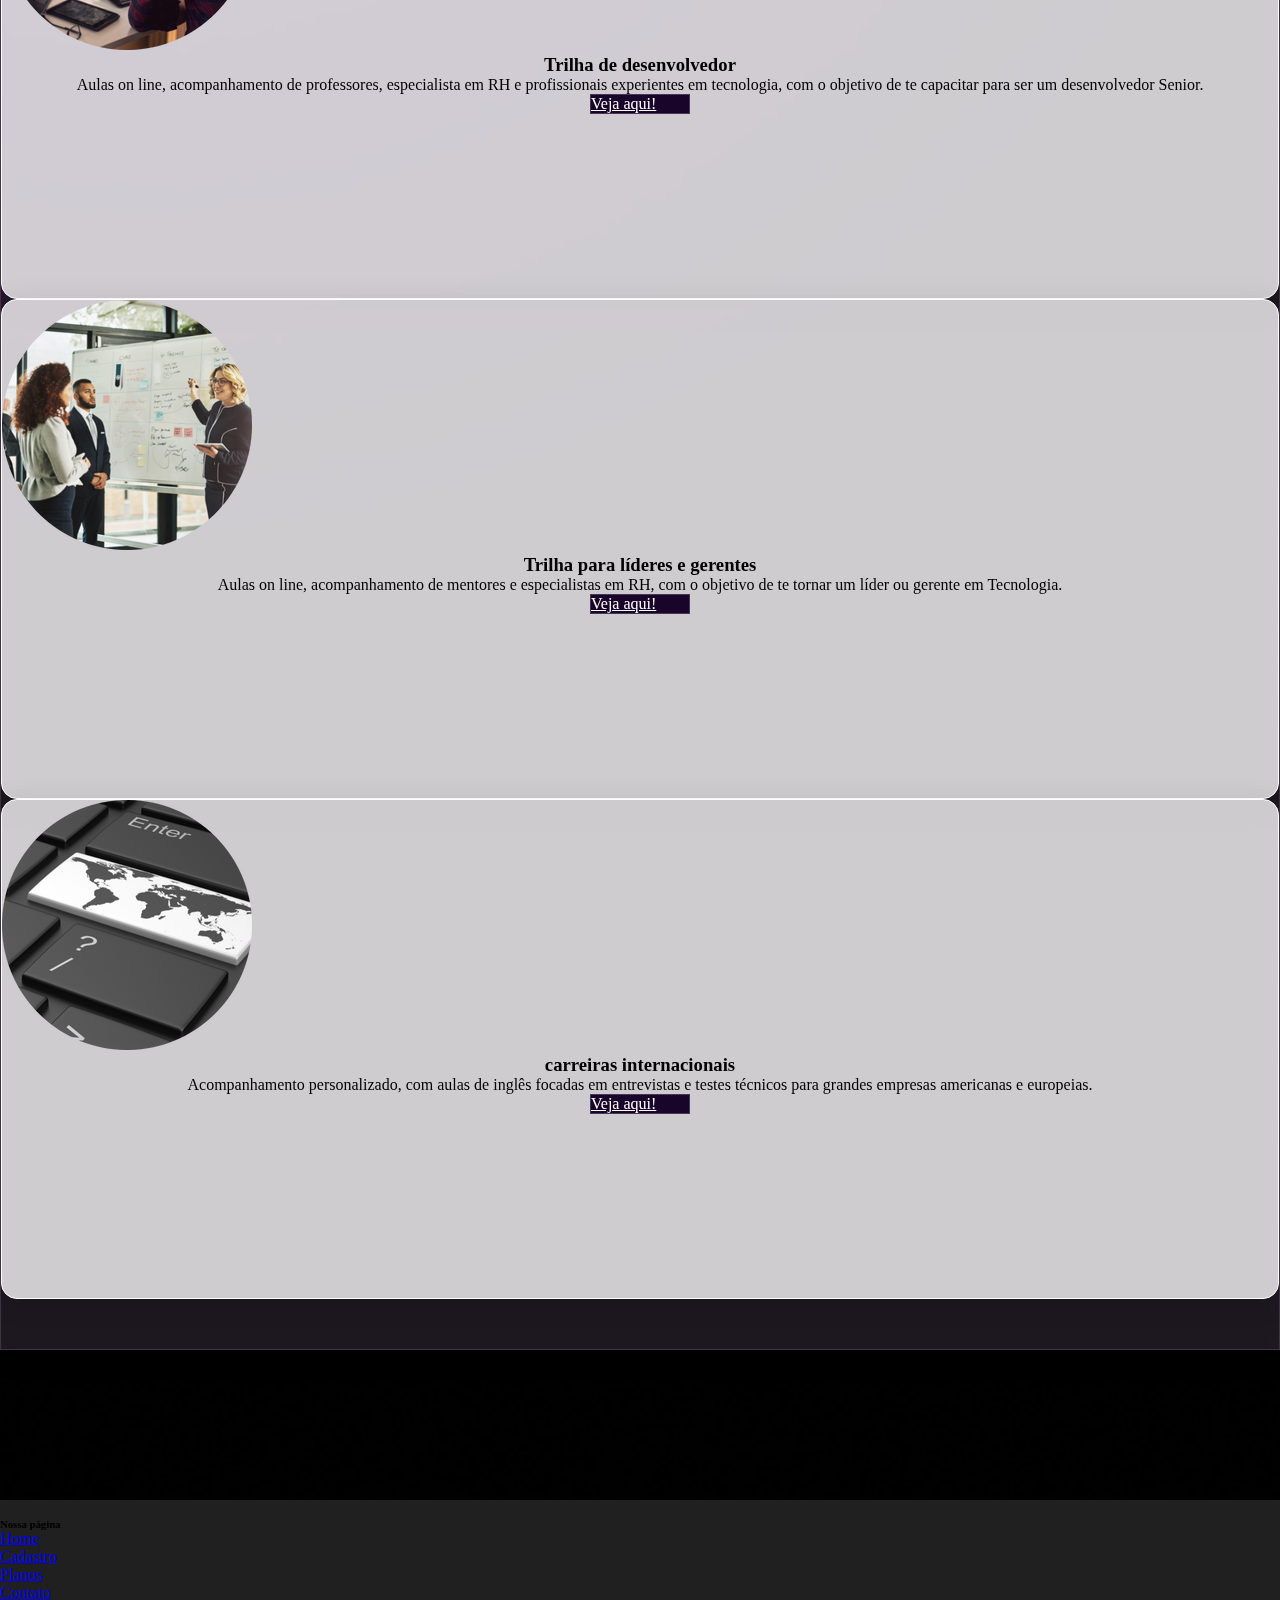
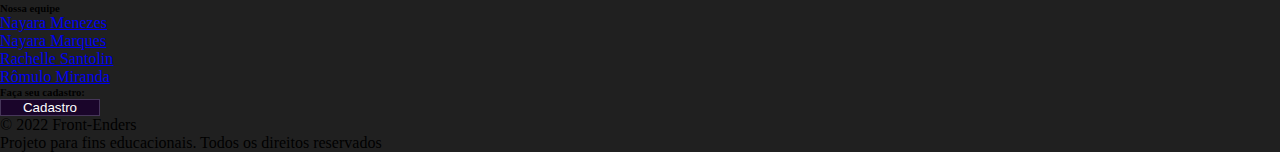
==== commit de6fbd80: "Merge pull request #40 from naymarques/Romulo-2" ====
--- a/index.html
+++ b/index.html
@@ -33,7 +33,7 @@
             </button>
         </div>        
         <div class="collapse navbar-collapse nav-marg" id="navbarNavAltMarkup">
-          <div class="navbar-nav cores-letras-nav">
+          <div class="navbar-nav cores-letras-nav menu">
             <a class="nav-item nav-link text-white active" href="./index.html">Home <span class="sr-only"></span></a>
             <a class="nav-item nav-link text-white" href="./assets/pages/cadastro.html">Cadastro</a>
             <a class="nav-item nav-link text-white" href="./assets/pages/pricing.html">Planos</a>
@@ -45,7 +45,7 @@
     </header>
 
     <!-- Conheça-nos -->
-      <section class="w-100 display1 size-div-sec1 row">
+      <section class="w-100 display1 size-div-sec1 row xyz">
           <div class="px-3 displayDiv col-md-6">
               <h1 class="mb-2 text-white mb-5">Somos uma empresa especializada <br> em carreiras de Tecnologia.</h1>
               <p class="my-3 fs-5 mb-4 text-white">Nosso maior objetivo é que seu futuro profissional seja brilhante, bem remunerado, alinhado com os seus sonhos e ideais. 
@@ -58,8 +58,7 @@
             <img class="imagem img-fluid row" src="./assets/images/elipse.png" alt="Realidade virtual"/>         
           </div>
       </section>      
-  
-      
+        
       <!-- Carrosel -->
     <section id="carouselExampleIndicators" class="carousel slide" data-bs-ride="true">
       <div class="carousel-indicators">
@@ -71,8 +70,8 @@
         <div class="carousel-item active">
           <img src="./assets/images/teste1.png" class="d-block w-100 img-carousel" alt="...">
           <div class="carousel-caption d-none d-md-block h-40">
-            <h1 class="font-titulo display-5 text-"><strong>Dê uma olhada no nosso podcast!</strong></h1>
-            <p>Toda semana um bate papo super bacana com nossa comunidade e especialistas convidados.</p>
+            <h1 class="font-titulo display-5 text-"><strong>Ouça agora o nosso podcast!</strong></h1>
+            <p>Toda semana um bate papo super bacana com a comunidade e especialistas convidados.</p>
           </div>
         </div>
         <div class="carousel-item">
@@ -85,8 +84,8 @@
         <div class="carousel-item">
           <img src="./assets/images/teste3.png" class="d-block w-100 img-carousel" alt="...">
           <div class="carousel-caption d-none d-md-block h-40">
-            <h1 class="font-titulo display-5"><strong>Novidades tech no mundo.</strong></h1>
-            <p>Veja como muitos programadores estão usando VR para desenvolver seus códigos.</p>
+            <h1 class="font-titulo display-5"><strong>Novidades Tech no mundo.</strong></h1>
+            <p>Veja como muitos programadores estão usando VR para desenvolverem seus códigos.</p>
           </div>
         </div>
       </div>
@@ -99,12 +98,12 @@
         <span class="visually-hidden">Next</span>
       </button>
     </section>
-
+   
     <!-- Cards das trilhas -->
     <section class=" div-card-bg pt-5">
       <div class="about-cards-section cards">
           <div class="container">
-              <div class="row">
+              <div class="row alinha">
                 <div class="col-sm-4">
                     <div class="card border-0 card-bg">
                         <div class="position-relative rounded-circle overflow-hidden mx-auto custom-circle-image card-height p-2">
--- a/assets/css/index.css
+++ b/assets/css/index.css
@@ -81,4 +81,60 @@
     color: white;
     background-color: #310749;
     border: 1px solid rgba(70, 54, 89, 2);
+}
+
+@media(max-width:1000px) {
+    .xyz {
+        display: flex;
+        flex-direction: column-reverse;
+        justify-content: space-between;
+        align-items: center;
+        text-align: center;
+    }
+
+    .imagem {
+        width: 100%;
+        margin-bottom: 2rem;
+    }
+
+    .menu {
+        display: flex;
+        flex-direction: column;
+        align-items: center;
+        justify-content: space-between;
+    }
+}
+
+
+
+@media(max-width:700px) {
+    .xyz {
+        padding: 3rem;
+        margin: 0;
+        display: flex;
+        flex-direction: column-reverse;
+        justify-content: space-between;
+        align-items: center;
+        text-align: center;
+    }
+
+    .imagem {
+        width: 100%;
+        margin-bottom: 2rem;
+    }
+
+    .menu {
+        display: flex;
+        flex-direction: column;
+        align-items: center;
+        justify-content: space-between;
+    }
+}
+
+@media(max-width:500px) {
+
+    .btn {
+        width: 50%;
+    }
+
 }--- a/assets/css/headerFooter.css
+++ b/assets/css/headerFooter.css
@@ -29,4 +29,59 @@
     color: white;
     background-color: #310749;
     border: 1px solid rgba(70, 54, 89, 2);
+}
+
+@media(max-width:1400px) {
+    .imagem {
+        object-fit: contain;
+    }
+}
+
+
+@media(max-width:1000px) {
+    .xyz {
+        display: flex;
+        flex-direction: column-reverse;
+        justify-content: space-between;
+        align-items: center;
+        text-align: center;
+    }
+
+    .imagem {
+        width: 100%;
+        margin-bottom: 2rem;
+    }
+
+    .menu {
+        display: flex;
+        flex-direction: column;
+        align-items: center;
+        justify-content: space-between;
+    }
+}
+
+
+
+@media(max-width:700px) {
+    .xyz {
+        padding: 3rem;
+        margin: 0;
+        display: flex;
+        flex-direction: column-reverse;
+        justify-content: space-between;
+        align-items: center;
+        text-align: center;
+    }
+
+    .imagem {
+        width: 100%;
+        margin-bottom: 2rem;
+    }
+
+    .menu {
+        display: flex;
+        flex-direction: column;
+        align-items: center;
+        justify-content: space-between;
+    }
 }--- a/assets/css/index.css
+++ b/assets/css/index.css
@@ -81,4 +81,60 @@
     color: white;
     background-color: #310749;
     border: 1px solid rgba(70, 54, 89, 2);
+}
+
+@media(max-width:1000px) {
+    .xyz {
+        display: flex;
+        flex-direction: column-reverse;
+        justify-content: space-between;
+        align-items: center;
+        text-align: center;
+    }
+
+    .imagem {
+        width: 100%;
+        margin-bottom: 2rem;
+    }
+
+    .menu {
+        display: flex;
+        flex-direction: column;
+        align-items: center;
+        justify-content: space-between;
+    }
+}
+
+
+
+@media(max-width:700px) {
+    .xyz {
+        padding: 3rem;
+        margin: 0;
+        display: flex;
+        flex-direction: column-reverse;
+        justify-content: space-between;
+        align-items: center;
+        text-align: center;
+    }
+
+    .imagem {
+        width: 100%;
+        margin-bottom: 2rem;
+    }
+
+    .menu {
+        display: flex;
+        flex-direction: column;
+        align-items: center;
+        justify-content: space-between;
+    }
+}
+
+@media(max-width:500px) {
+
+    .btn {
+        width: 50%;
+    }
+
 }